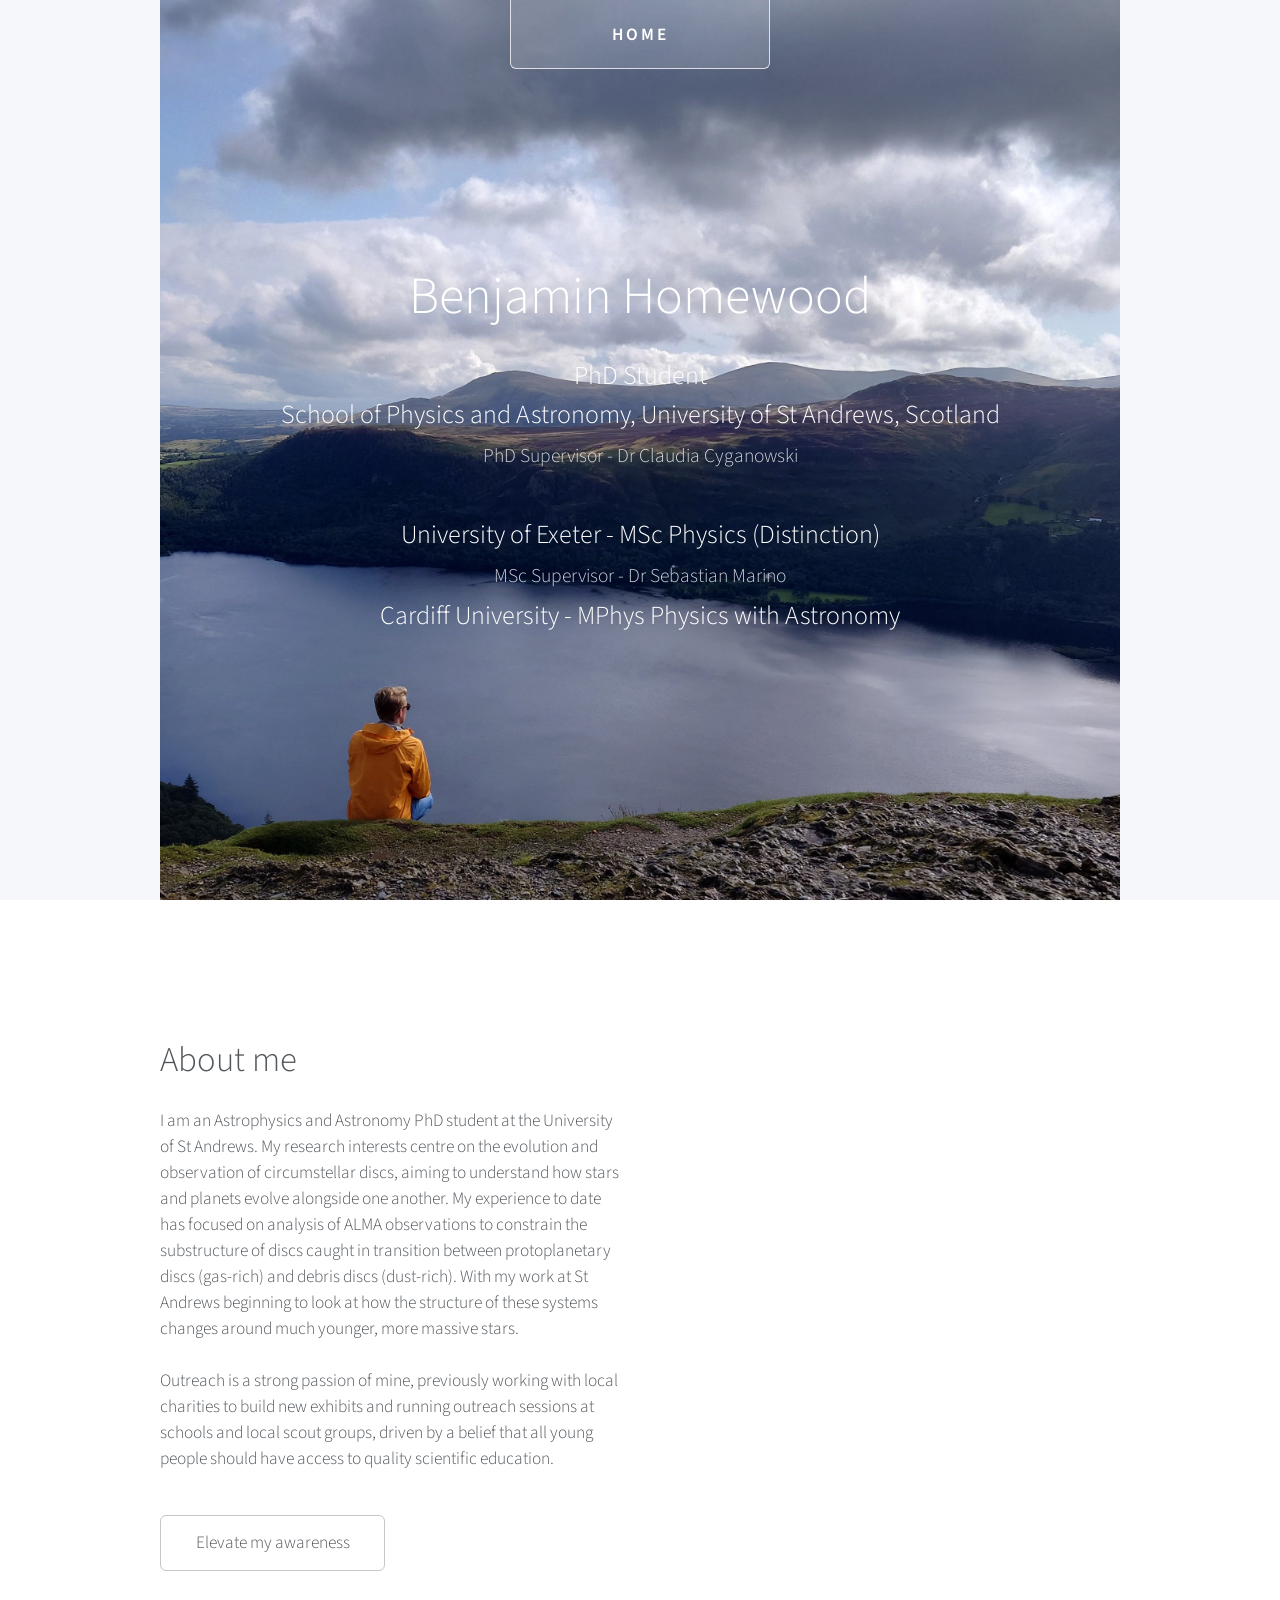
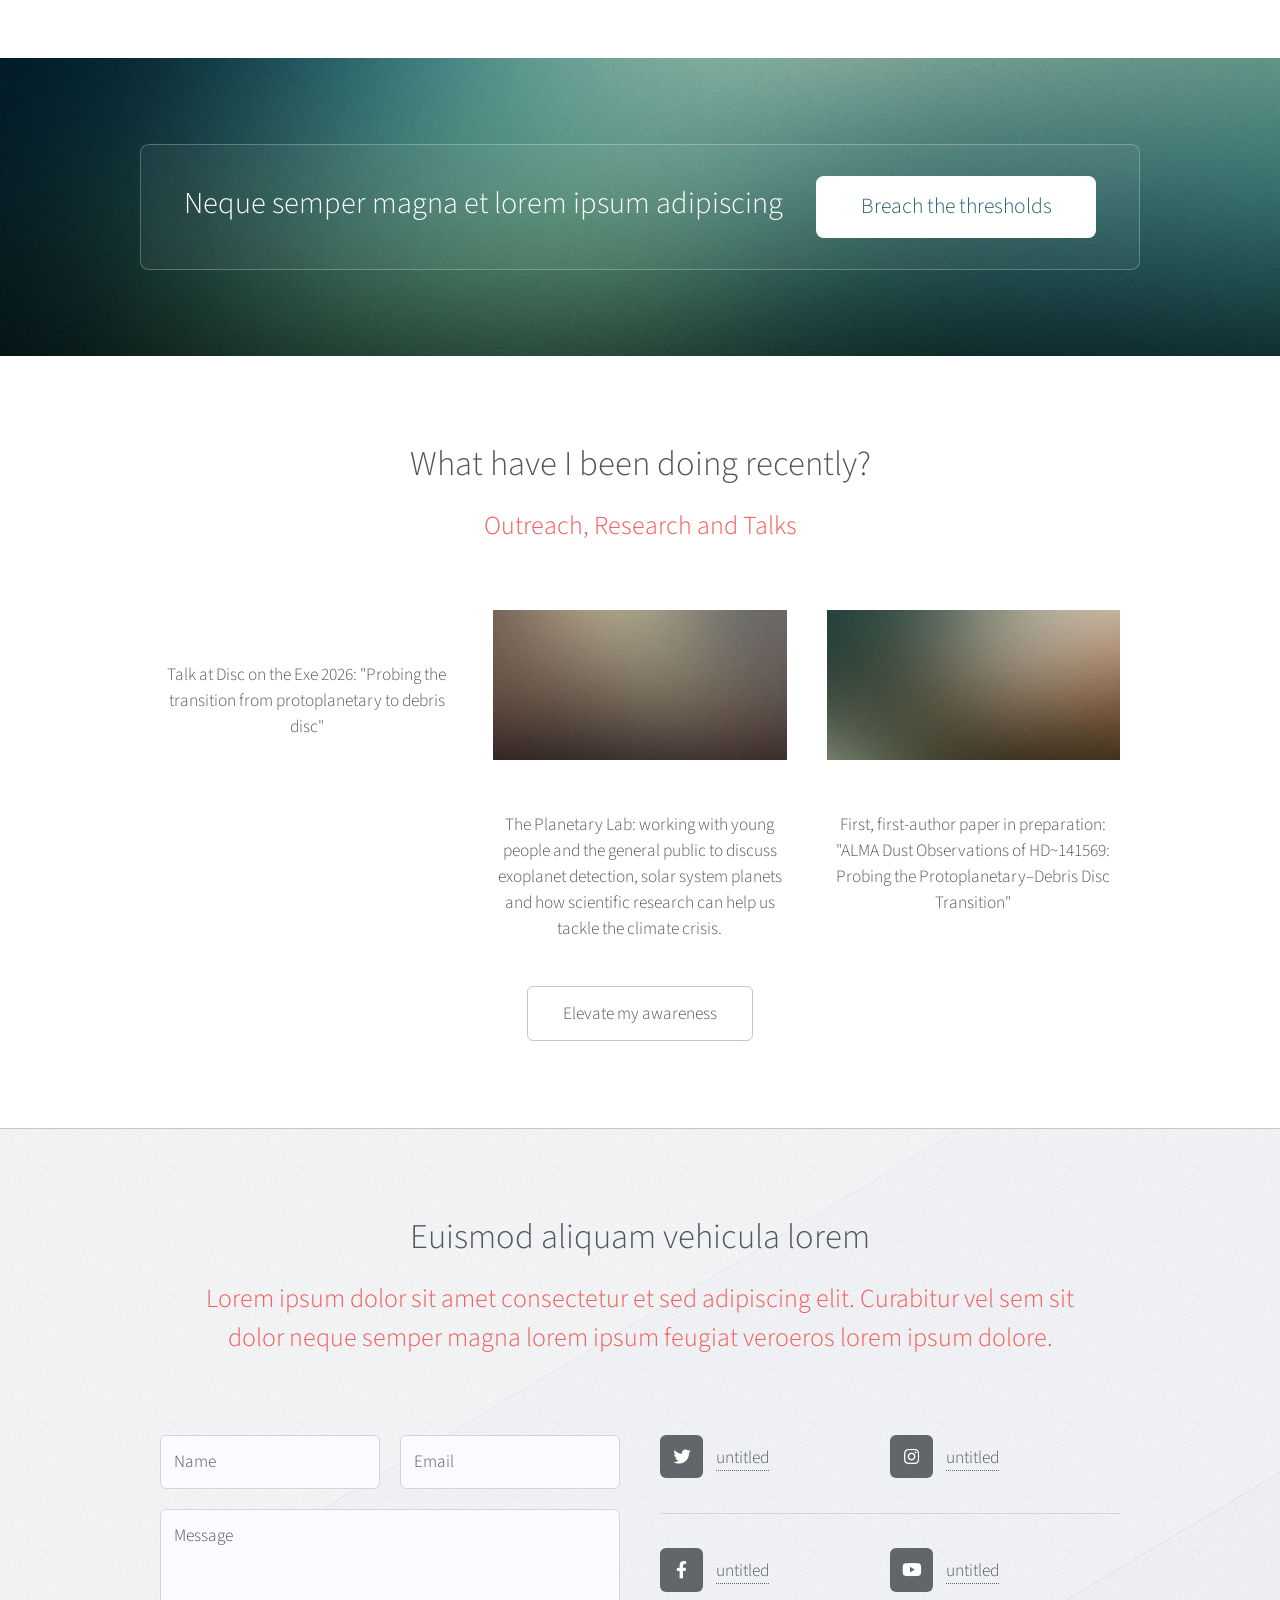
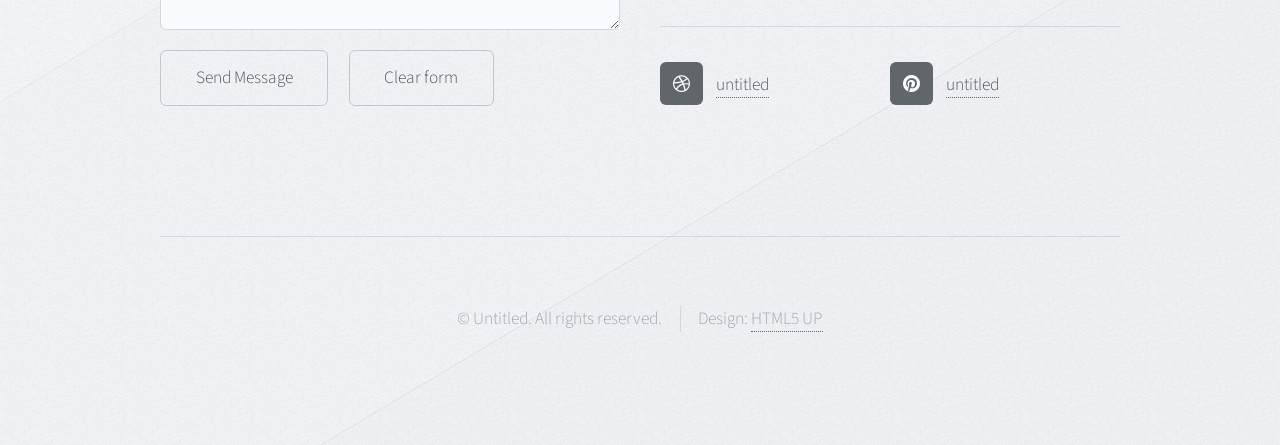
==== index.html @ 50236d3e "Update index.html" ====
<!DOCTYPE HTML>
<!--
	Telephasic by HTML5 UP
	html5up.net | @ajlkn
	Free for personal and commercial use under the CCA 3.0 license (html5up.net/license)
-->
<html>
	<head>
		<title>Benjamin Homewood</title>
		<meta charset="utf-8" />
		<meta name="viewport" content="width=device-width, initial-scale=1, user-scalable=no" />
		<link rel="stylesheet" href="assets/css/main.css" />
	</head>
	<body class="homepage is-preload">
		<div id="page-wrapper">

			<!-- Header -->
				<div id="header-wrapper">
					<div id="header" class="container">

						<!-- Logo -->
							<h1 id="logo"><a href="index.html">Home</a></h1>

							<!-- Nav -->
							<nav id="nav">
							    <ul>
							        <li>
							            <a href="#">Software</a>
							            <ul>
							                <li><a href="#">FRANKenstein Residual Maps</a></li>
							            </ul>
							        </li>
							
							        <li><a href="left-sidebar.html">Research</a></li>
							
							        <li class="break">
							            <a href="right-sidebar.html">Career &amp; Education</a>
							        </li>
							
							        <li><a href="no-sidebar.html">Contact</a></li>
							    </ul>
							</nav>

					</div>

					<!-- Hero -->
						<section id="hero" class="container">
						    <header>
						        <h2>Benjamin Homewood</h2>
						    </header>
						    <p>
						        PhD Student
						        <br />
						        School of Physics and Astronomy, University of St Andrews, Scotland
						        <br />
						        <span class="supervisor">PhD Supervisor - Dr Claudia Cyganowski</span>
						    </p>
						    <p>
						        University of Exeter - MSc Physics (Distinction)
						        <br />
						        <span class="supervisor">MSc Supervisor - Dr Sebastian Marino</span>
						        <br />
						        Cardiff University - MPhys Physics with Astronomy
						    </p>
						</section>

				</div>

			<!-- Features 1 -->
				<div class="wrapper">
					<div class="container">
						<div class="row">
							<section class="col-6 col-12-feature">
								<div class="image-wrapper first">
									<a href="#" class="image featured first"><img src="images/grad_me.jpg" alt="" /></a>
								</div>
								<header>
									<h2>About me</h2>
								</header>
								<p>I am an Astrophysics and Astronomy PhD student at the University of St Andrews. My research interests centre on the evolution 
									and observation of circumstellar discs, aiming to understand how stars and planets evolve alongside one another.
									My experience to date has focused on analysis of ALMA observations to constrain the substructure of discs caught in transition
									between protoplanetary discs (gas-rich) and debris discs (dust-rich). With my work at St Andrews beginning to look at how the 
									structure of these systems changes around much younger, more massive stars.
								</p>
								<p>Outreach is a strong passion of mine, previously working with local charities to build new exhibits and running outreach sessions 
									at schools and local scout groups, driven by a belief that all young people should have access to quality scientific education.
								</p>
								<ul class="actions">
									<li><a href="#" class="button">Elevate my awareness</a></li>
								</ul>
							</section>
						</div>
					</div>
				</div>

			<!-- Promo -->
				<div id="promo-wrapper">
					<section id="promo">
						<h2>Neque semper magna et lorem ipsum adipiscing</h2>
						<a href="#" class="button">Breach the thresholds</a>
					</section>
				</div>

			<!-- Features 2 -->
				<div class="wrapper">
					<section class="container">
						<header class="major">
							<h2> What have I been doing recently?</h2>
							<p>Outreach, Research and Talks</p>
						</header>
						<div class="row features">
							<section class="col-4 col-12-narrower feature">
								<div class="image-wrapper first">
									<a href="#" class="image featured"><img src="images/.jpg" alt="" /></a>
								</div>
								<p>Talk at Disc on the Exe 2026: "Probing the transition from protoplanetary to debris disc"</p>
							</section>
							<section class="col-4 col-12-narrower feature">
								<div class="image-wrapper">
									<a href="#" class="image featured"><img src="images/pic04.jpg" alt="" /></a>
								</div>
								<p> The Planetary Lab: working with young people and the general public to discuss exoplanet detection, 
									solar system planets and how scientific research can help us tackle the climate crisis.</p>
							</section>
							<section class="col-4 col-12-narrower feature">
								<div class="image-wrapper">
									<a href="#" class="image featured"><img src="images/pic05.jpg" alt="" /></a>
								</div>
								<p>First, first-author paper in preparation: "ALMA Dust Observations of HD~141569: Probing the Protoplanetary–Debris Disc Transition"</p>
							</section>
						</div>
						<ul class="actions major">
							<li><a href="#" class="button">Elevate my awareness</a></li>
						</ul>
					</section>
				</div>

			<!-- Footer -->
				<div id="footer-wrapper">
					<div id="footer" class="container">
						<header class="major">
							<h2>Euismod aliquam vehicula lorem</h2>
							<p>Lorem ipsum dolor sit amet consectetur et sed adipiscing elit. Curabitur vel sem sit<br />
							dolor neque semper magna lorem ipsum feugiat veroeros lorem ipsum dolore.</p>
						</header>
						<div class="row">
							<section class="col-6 col-12-narrower">
								<form method="post" action="#">
									<div class="row gtr-50">
										<div class="col-6 col-12-mobile">
											<input name="name" placeholder="Name" type="text" />
										</div>
										<div class="col-6 col-12-mobile">
											<input name="email" placeholder="Email" type="text" />
										</div>
										<div class="col-12">
											<textarea name="message" placeholder="Message"></textarea>
										</div>
										<div class="col-12">
											<ul class="actions">
												<li><input type="submit" value="Send Message" /></li>
												<li><input type="reset" value="Clear form" /></li>
											</ul>
										</div>
									</div>
								</form>
							</section>
							<section class="col-6 col-12-narrower">
								<div class="row gtr-0">
									<ul class="divided icons col-6 col-12-mobile">
										<li class="icon brands fa-twitter"><a href="#"><span class="extra">twitter.com/</span>untitled</a></li>
										<li class="icon brands fa-facebook-f"><a href="#"><span class="extra">facebook.com/</span>untitled</a></li>
										<li class="icon brands fa-dribbble"><a href="#"><span class="extra">dribbble.com/</span>untitled</a></li>
									</ul>
									<ul class="divided icons col-6 col-12-mobile">
										<li class="icon brands fa-instagram"><a href="#"><span class="extra">instagram.com/</span>untitled</a></li>
										<li class="icon brands fa-youtube"><a href="#"><span class="extra">youtube.com/</span>untitled</a></li>
										<li class="icon brands fa-pinterest"><a href="#"><span class="extra">pinterest.com/</span>untitled</a></li>
									</ul>
								</div>
							</section>
						</div>
					</div>
					<div id="copyright" class="container">
						<ul class="menu">
							<li>&copy; Untitled. All rights reserved.</li><li>Design: <a href="http://html5up.net">HTML5 UP</a></li>
						</ul>
					</div>
				</div>

		</div>

		<!-- Scripts -->
			<script src="assets/js/jquery.min.js"></script>
			<script src="assets/js/jquery.dropotron.min.js"></script>
			<script src="assets/js/browser.min.js"></script>
			<script src="assets/js/breakpoints.min.js"></script>
			<script src="assets/js/util.js"></script>
			<script src="assets/js/main.js"></script>

	</body>

</html>
---- assets/css/main.css ----
@import url("fontawesome-all.min.css");
@import url("https://fonts.googleapis.com/css?family=Source+Sans+Pro:300,300italic,400,400italic,600");

.supervisor {
    font-size: 0.75em;
    opacity: 0.8;
}

/*
	Telephasic by HTML5 UP
	html5up.net | @ajlkn
	Free for personal and commercial use under the CCA 3.0 license (html5up.net/license)
*/

html, body, div, span, applet, object,
iframe, h1, h2, h3, h4, h5, h6, p, blockquote,
pre, a, abbr, acronym, address, big, cite,
code, del, dfn, em, img, ins, kbd, q, s, samp,
small, strike, strong, sub, sup, tt, var, b,
u, i, center, dl, dt, dd, ol, ul, li, fieldset,
form, label, legend, table, caption, tbody,
tfoot, thead, tr, th, td, article, aside,
canvas, details, embed, figure, figcaption,
footer, header, hgroup, menu, nav, output, ruby,
section, summary, time, mark, audio, video {
	margin: 0;
	padding: 0;
	border: 0;
	font-size: 100%;
	font: inherit;
	vertical-align: baseline;}

article, aside, details, figcaption, figure,
footer, header, hgroup, menu, nav, section {
	display: block;}

body {
	line-height: 1;
}

ol, ul {
	list-style: none;
}

blockquote, q {
	quotes: none;
}

	blockquote:before, blockquote:after, q:before, q:after {
		content: '';
		content: none;
	}

table {
	border-collapse: collapse;
	border-spacing: 0;
}

body {
	-webkit-text-size-adjust: none;
}

mark {
	background-color: transparent;
	color: inherit;
}

input::-moz-focus-inner {
	border: 0;
	padding: 0;
}

input, select, textarea {
	-moz-appearance: none;
	-webkit-appearance: none;
	-ms-appearance: none;
	appearance: none;
}

/* Basic */

	@-ms-viewport {
		width: device-width;
	}

	html {
		box-sizing: border-box;
	}

	*, *:before, *:after {
		box-sizing: inherit;
	}

	body {
		background: #f5f7fa;
		font-family: 'Source Sans Pro', sans-serif;
		font-weight: 300;
		color: #52575c;
		line-height: 1.75em;
		font-size: 14pt;
	}

		body.is-preload *, body.is-preload *:before, body.is-preload *:after {
			-moz-animation: none !important;
			-webkit-animation: none !important;
			-ms-animation: none !important;
			animation: none !important;
			-moz-transition: none !important;
			-webkit-transition: none !important;
			-ms-transition: none !important;
			transition: none !important;
		}

	input, textarea, select {
		font-family: 'Source Sans Pro', sans-serif;
		font-weight: 300;
		color: #52575c;
		line-height: 1.75em;
		font-size: 15pt;
	}

	h1, h2, h3, h4, h5, h6 {
		font-weight: 300;
		color: #52575c;
	}

	h1 a, h2 a, h3 a, h4 a, h5 a, h6 a {
		color: inherit;
		text-decoration: none;
	}

	h2 {
		font-size: 2em;
		line-height: 1.25em;
	}

	h3 {
		font-size: 1.5em;
		line-height: 1.5em;
	}

	a {
		-moz-transition: color 0.25s ease-in-out, border-color 0.25s ease-in-out, background-color 0.25s ease-in-out;
		-webkit-transition: color 0.25s ease-in-out, border-color 0.25s ease-in-out, background-color 0.25s ease-in-out;
		-ms-transition: color 0.25s ease-in-out, border-color 0.25s ease-in-out, background-color 0.25s ease-in-out;
		transition: color 0.25s ease-in-out, border-color 0.25s ease-in-out, background-color 0.25s ease-in-out;
		color: inherit;
		text-decoration: none;
		border-bottom: dotted 1px #62676c;
	}

		a:hover {
			color: #f35858;
			border-bottom-color: rgba(255, 255, 255, 0);
		}

	strong, b {
		font-weight: 400;
		color: #42474c;
	}

	em, i {
		font-style: italic;
	}

	sub {
		position: relative;
		top: 0.5em;
		font-size: 0.8em;
	}

	sup {
		position: relative;
		top: -0.5em;
		font-size: 0.8em;
	}

	hr {
		border: 0;
		border-top: solid 1px #c2c7cc;
	}

	blockquote {
		border-left: solid 0.5em #c2c7cc;
		padding: 1em 0 1em 2em;
		font-style: italic;
	}

	p, ul, ol, dl, table {
		margin-bottom: 1.5em;
	}

	br.clear {
		clear: both;
	}

	.features {
		margin-bottom: 1.5em;
	}

	.feature {
		text-align: center;
	}

/* Sections/Article */

	section, article {
		margin-bottom: 3em;
	}

	section > :last-child,
	article > :last-child,
	section:last-child,
	article:last-child {
		margin-bottom: 0;
	}

	.row > section, .row > article {
		margin-bottom: 0;
	}

	header {
		margin-bottom: 1.5em;
		z-index: 2; /* menu stays above the hero image */
	}

		header > p {
			display: block;
			color: #f35858;
			padding: 0.75em 0 1em 0;
			font-size: 1.5em;
			line-height: 1.5em;
			z-index: 2; /* menu stays above the hero image */
		}

		header.major {
			text-align: center;
			z-index: 2; /* menu stays above the hero image */
		}

/* Container */

	.container {
		margin: 0 auto;
		max-width: 100%;
		width: 1200px;
	}

		@media screen and (max-width: 1280px) {

			.container {
				width: 960px;
			}

		}

		@media screen and (max-width: 1080px) {

			.container {
				width: 100%;
			}

		}

		@media screen and (max-width: 820px) {

			.container {
				width: 100%;
			}

		}

		@media screen and (max-width: 736px) {

			.container {
				width: 100%;
			}

		}

		@media screen and (max-width: 480px) {

			.container {
				width: 100%;
			}

		}

/* Row */

	.row {
		display: flex;
		flex-wrap: wrap;
		box-sizing: border-box;
		align-items: stretch;
	}

		.row > * {
			box-sizing: border-box;
		}

		.row.gtr-uniform > * > :last-child {
			margin-bottom: 0;
		}

		.row.aln-left {
			justify-content: flex-start;
		}

		.row.aln-center {
			justify-content: center;
		}

		.row.aln-right {
			justify-content: flex-end;
		}

		.row.aln-top {
			align-items: flex-start;
		}

		.row.aln-middle {
			align-items: center;
		}

		.row.aln-bottom {
			align-items: flex-end;
		}

		.row > .imp {
			order: -1;
		}

		.row > .col-1 {
			width: 8.33333%;
		}

		.row > .off-1 {
			margin-left: 8.33333%;
		}

		.row > .col-2 {
			width: 16.66667%;
		}

		.row > .off-2 {
			margin-left: 16.66667%;
		}

		.row > .col-3 {
			width: 25%;
		}

		.row > .off-3 {
			margin-left: 25%;
		}

		.row > .col-4 {
			width: 33.33333%;
		}

		.row > .off-4 {
			margin-left: 33.33333%;
		}

		.row > .col-5 {
			width: 41.66667%;
		}

		.row > .off-5 {
			margin-left: 41.66667%;
		}

		.row > .col-6 {
			width: 50%;
		}

		.row > .off-6 {
			margin-left: 50%;
		}

		.row > .col-7 {
			width: 58.33333%;
		}

		.row > .off-7 {
			margin-left: 58.33333%;
		}

		.row > .col-8 {
			width: 66.66667%;
		}

		.row > .off-8 {
			margin-left: 66.66667%;
		}

		.row > .col-9 {
			width: 75%;
		}

		.row > .off-9 {
			margin-left: 75%;
		}

		.row > .col-10 {
			width: 83.33333%;
		}

		.row > .off-10 {
			margin-left: 83.33333%;
		}

		.row > .col-11 {
			width: 91.66667%;
		}

		.row > .off-11 {
			margin-left: 91.66667%;
		}

		.row > .col-12 {
			width: 100%;
		}

		.row > .off-12 {
			margin-left: 100%;
		}

		.row.gtr-0 {
			margin-top: 0px;
			margin-left: 0px;
		}

			.row.gtr-0 > * {
				padding: 0px 0 0 0px;
			}

			.row.gtr-0.gtr-uniform {
				margin-top: 0px;
			}

				.row.gtr-0.gtr-uniform > * {
					padding-top: 0px;
				}

		.row.gtr-25 {
			margin-top: -12.5px;
			margin-left: -12.5px;
		}

			.row.gtr-25 > * {
				padding: 12.5px 0 0 12.5px;
			}

			.row.gtr-25.gtr-uniform {
				margin-top: -12.5px;
			}

				.row.gtr-25.gtr-uniform > * {
					padding-top: 12.5px;
				}

		.row.gtr-50 {
			margin-top: -25px;
			margin-left: -25px;
		}

			.row.gtr-50 > * {
				padding: 25px 0 0 25px;
			}

			.row.gtr-50.gtr-uniform {
				margin-top: -25px;
			}

				.row.gtr-50.gtr-uniform > * {
					padding-top: 25px;
				}

		.row {
			margin-top: -50px;
			margin-left: -50px;
		}

			.row > * {
				padding: 50px 0 0 50px;
			}

			.row.gtr-uniform {
				margin-top: -50px;
			}

				.row.gtr-uniform > * {
					padding-top: 50px;
				}

		.row.gtr-150 {
			margin-top: -75px;
			margin-left: -75px;
		}

			.row.gtr-150 > * {
				padding: 75px 0 0 75px;
			}

			.row.gtr-150.gtr-uniform {
				margin-top: -75px;
			}

				.row.gtr-150.gtr-uniform > * {
					padding-top: 75px;
				}

		.row.gtr-200 {
			margin-top: -100px;
			margin-left: -100px;
		}

			.row.gtr-200 > * {
				padding: 100px 0 0 100px;
			}

			.row.gtr-200.gtr-uniform {
				margin-top: -100px;
			}

				.row.gtr-200.gtr-uniform > * {
					padding-top: 100px;
				}

		@media screen and (max-width: 1280px) {

			.row {
				display: flex;
				flex-wrap: wrap;
				box-sizing: border-box;
				align-items: stretch;
			}

				.row > * {
					box-sizing: border-box;
				}

				.row.gtr-uniform > * > :last-child {
					margin-bottom: 0;
				}

				.row.aln-left {
					justify-content: flex-start;
				}

				.row.aln-center {
					justify-content: center;
				}

				.row.aln-right {
					justify-content: flex-end;
				}

				.row.aln-top {
					align-items: flex-start;
				}

				.row.aln-middle {
					align-items: center;
				}

				.row.aln-bottom {
					align-items: flex-end;
				}

				.row > .imp-normal {
					order: -1;
				}

				.row > .col-1-normal {
					width: 8.33333%;
				}

				.row > .off-1-normal {
					margin-left: 8.33333%;
				}

				.row > .col-2-normal {
					width: 16.66667%;
				}

				.row > .off-2-normal {
					margin-left: 16.66667%;
				}

				.row > .col-3-normal {
					width: 25%;
				}

				.row > .off-3-normal {
					margin-left: 25%;
				}

				.row > .col-4-normal {
					width: 33.33333%;
				}

				.row > .off-4-normal {
					margin-left: 33.33333%;
				}

				.row > .col-5-normal {
					width: 41.66667%;
				}

				.row > .off-5-normal {
					margin-left: 41.66667%;
				}

				.row > .col-6-normal {
					width: 50%;
				}

				.row > .off-6-normal {
					margin-left: 50%;
				}

				.row > .col-7-normal {
					width: 58.33333%;
				}

				.row > .off-7-normal {
					margin-left: 58.33333%;
				}

				.row > .col-8-normal {
					width: 66.66667%;
				}

				.row > .off-8-normal {
					margin-left: 66.66667%;
				}

				.row > .col-9-normal {
					width: 75%;
				}

				.row > .off-9-normal {
					margin-left: 75%;
				}

				.row > .col-10-normal {
					width: 83.33333%;
				}

				.row > .off-10-normal {
					margin-left: 83.33333%;
				}

				.row > .col-11-normal {
					width: 91.66667%;
				}

				.row > .off-11-normal {
					margin-left: 91.66667%;
				}

				.row > .col-12-normal {
					width: 100%;
				}

				.row > .off-12-normal {
					margin-left: 100%;
				}

				.row.gtr-0 {
					margin-top: 0px;
					margin-left: 0px;
				}

					.row.gtr-0 > * {
						padding: 0px 0 0 0px;
					}

					.row.gtr-0.gtr-uniform {
						margin-top: 0px;
					}

						.row.gtr-0.gtr-uniform > * {
							padding-top: 0px;
						}

				.row.gtr-25 {
					margin-top: -10px;
					margin-left: -10px;
				}

					.row.gtr-25 > * {
						padding: 10px 0 0 10px;
					}

					.row.gtr-25.gtr-uniform {
						margin-top: -10px;
					}

						.row.gtr-25.gtr-uniform > * {
							padding-top: 10px;
						}

				.row.gtr-50 {
					margin-top: -20px;
					margin-left: -20px;
				}

					.row.gtr-50 > * {
						padding: 20px 0 0 20px;
					}

					.row.gtr-50.gtr-uniform {
						margin-top: -20px;
					}

						.row.gtr-50.gtr-uniform > * {
							padding-top: 20px;
						}

				.row {
					margin-top: -40px;
					margin-left: -40px;
				}

					.row > * {
						padding: 40px 0 0 40px;
					}

					.row.gtr-uniform {
						margin-top: -40px;
					}

						.row.gtr-uniform > * {
							padding-top: 40px;
						}

				.row.gtr-150 {
					margin-top: -60px;
					margin-left: -60px;
				}

					.row.gtr-150 > * {
						padding: 60px 0 0 60px;
					}

					.row.gtr-150.gtr-uniform {
						margin-top: -60px;
					}

						.row.gtr-150.gtr-uniform > * {
							padding-top: 60px;
						}

				.row.gtr-200 {
					margin-top: -80px;
					margin-left: -80px;
				}

					.row.gtr-200 > * {
						padding: 80px 0 0 80px;
					}

					.row.gtr-200.gtr-uniform {
						margin-top: -80px;
					}

						.row.gtr-200.gtr-uniform > * {
							padding-top: 80px;
						}

		}

		@media screen and (max-width: 1080px) {

			.row {
				display: flex;
				flex-wrap: wrap;
				box-sizing: border-box;
				align-items: stretch;
			}

				.row > * {
					box-sizing: border-box;
				}

				.row.gtr-uniform > * > :last-child {
					margin-bottom: 0;
				}

				.row.aln-left {
					justify-content: flex-start;
				}

				.row.aln-center {
					justify-content: center;
				}

				.row.aln-right {
					justify-content: flex-end;
				}

				.row.aln-top {
					align-items: flex-start;
				}

				.row.aln-middle {
					align-items: center;
				}

				.row.aln-bottom {
					align-items: flex-end;
				}

				.row > .imp-narrow {
					order: -1;
				}

				.row > .col-1-narrow {
					width: 8.33333%;
				}

				.row > .off-1-narrow {
					margin-left: 8.33333%;
				}

				.row > .col-2-narrow {
					width: 16.66667%;
				}

				.row > .off-2-narrow {
					margin-left: 16.66667%;
				}

				.row > .col-3-narrow {
					width: 25%;
				}

				.row > .off-3-narrow {
					margin-left: 25%;
				}

				.row > .col-4-narrow {
					width: 33.33333%;
				}

				.row > .off-4-narrow {
					margin-left: 33.33333%;
				}

				.row > .col-5-narrow {
					width: 41.66667%;
				}

				.row > .off-5-narrow {
					margin-left: 41.66667%;
				}

				.row > .col-6-narrow {
					width: 50%;
				}

				.row > .off-6-narrow {
					margin-left: 50%;
				}

				.row > .col-7-narrow {
					width: 58.33333%;
				}

				.row > .off-7-narrow {
					margin-left: 58.33333%;
				}

				.row > .col-8-narrow {
					width: 66.66667%;
				}

				.row > .off-8-narrow {
					margin-left: 66.66667%;
				}

				.row > .col-9-narrow {
					width: 75%;
				}

				.row > .off-9-narrow {
					margin-left: 75%;
				}

				.row > .col-10-narrow {
					width: 83.33333%;
				}

				.row > .off-10-narrow {
					margin-left: 83.33333%;
				}

				.row > .col-11-narrow {
					width: 91.66667%;
				}

				.row > .off-11-narrow {
					margin-left: 91.66667%;
				}

				.row > .col-12-narrow {
					width: 100%;
				}

				.row > .off-12-narrow {
					margin-left: 100%;
				}

				.row.gtr-0 {
					margin-top: 0px;
					margin-left: 0px;
				}

					.row.gtr-0 > * {
						padding: 0px 0 0 0px;
					}

					.row.gtr-0.gtr-uniform {
						margin-top: 0px;
					}

						.row.gtr-0.gtr-uniform > * {
							padding-top: 0px;
						}

				.row.gtr-25 {
					margin-top: -10px;
					margin-left: -10px;
				}

					.row.gtr-25 > * {
						padding: 10px 0 0 10px;
					}

					.row.gtr-25.gtr-uniform {
						margin-top: -10px;
					}

						.row.gtr-25.gtr-uniform > * {
							padding-top: 10px;
						}

				.row.gtr-50 {
					margin-top: -20px;
					margin-left: -20px;
				}

					.row.gtr-50 > * {
						padding: 20px 0 0 20px;
					}

					.row.gtr-50.gtr-uniform {
						margin-top: -20px;
					}

						.row.gtr-50.gtr-uniform > * {
							padding-top: 20px;
						}

				.row {
					margin-top: -40px;
					margin-left: -40px;
				}

					.row > * {
						padding: 40px 0 0 40px;
					}

					.row.gtr-uniform {
						margin-top: -40px;
					}

						.row.gtr-uniform > * {
							padding-top: 40px;
						}

				.row.gtr-150 {
					margin-top: -60px;
					margin-left: -60px;
				}

					.row.gtr-150 > * {
						padding: 60px 0 0 60px;
					}

					.row.gtr-150.gtr-uniform {
						margin-top: -60px;
					}

						.row.gtr-150.gtr-uniform > * {
							padding-top: 60px;
						}

				.row.gtr-200 {
					margin-top: -80px;
					margin-left: -80px;
				}

					.row.gtr-200 > * {
						padding: 80px 0 0 80px;
					}

					.row.gtr-200.gtr-uniform {
						margin-top: -80px;
					}

						.row.gtr-200.gtr-uniform > * {
							padding-top: 80px;
						}

		}

		@media screen and (max-width: 820px) {

			.row {
				display: flex;
				flex-wrap: wrap;
				box-sizing: border-box;
				align-items: stretch;
			}

				.row > * {
					box-sizing: border-box;
				}

				.row.gtr-uniform > * > :last-child {
					margin-bottom: 0;
				}

				.row.aln-left {
					justify-content: flex-start;
				}

				.row.aln-center {
					justify-content: center;
				}

				.row.aln-right {
					justify-content: flex-end;
				}

				.row.aln-top {
					align-items: flex-start;
				}

				.row.aln-middle {
					align-items: center;
				}

				.row.aln-bottom {
					align-items: flex-end;
				}

				.row > .imp-narrower {
					order: -1;
				}

				.row > .col-1-narrower {
					width: 8.33333%;
				}

				.row > .off-1-narrower {
					margin-left: 8.33333%;
				}

				.row > .col-2-narrower {
					width: 16.66667%;
				}

				.row > .off-2-narrower {
					margin-left: 16.66667%;
				}

				.row > .col-3-narrower {
					width: 25%;
				}

				.row > .off-3-narrower {
					margin-left: 25%;
				}

				.row > .col-4-narrower {
					width: 33.33333%;
				}

				.row > .off-4-narrower {
					margin-left: 33.33333%;
				}

				.row > .col-5-narrower {
					width: 41.66667%;
				}

				.row > .off-5-narrower {
					margin-left: 41.66667%;
				}

				.row > .col-6-narrower {
					width: 50%;
				}

				.row > .off-6-narrower {
					margin-left: 50%;
				}

				.row > .col-7-narrower {
					width: 58.33333%;
				}

				.row > .off-7-narrower {
					margin-left: 58.33333%;
				}

				.row > .col-8-narrower {
					width: 66.66667%;
				}

				.row > .off-8-narrower {
					margin-left: 66.66667%;
				}

				.row > .col-9-narrower {
					width: 75%;
				}

				.row > .off-9-narrower {
					margin-left: 75%;
				}

				.row > .col-10-narrower {
					width: 83.33333%;
				}

				.row > .off-10-narrower {
					margin-left: 83.33333%;
				}

				.row > .col-11-narrower {
					width: 91.66667%;
				}

				.row > .off-11-narrower {
					margin-left: 91.66667%;
				}

				.row > .col-12-narrower {
					width: 100%;
				}

				.row > .off-12-narrower {
					margin-left: 100%;
				}

				.row.gtr-0 {
					margin-top: 0px;
					margin-left: 0px;
				}

					.row.gtr-0 > * {
						padding: 0px 0 0 0px;
					}

					.row.gtr-0.gtr-uniform {
						margin-top: 0px;
					}

						.row.gtr-0.gtr-uniform > * {
							padding-top: 0px;
						}

				.row.gtr-25 {
					margin-top: -7.5px;
					margin-left: -7.5px;
				}

					.row.gtr-25 > * {
						padding: 7.5px 0 0 7.5px;
					}

					.row.gtr-25.gtr-uniform {
						margin-top: -7.5px;
					}

						.row.gtr-25.gtr-uniform > * {
							padding-top: 7.5px;
						}

				.row.gtr-50 {
					margin-top: -15px;
					margin-left: -15px;
				}

					.row.gtr-50 > * {
						padding: 15px 0 0 15px;
					}

					.row.gtr-50.gtr-uniform {
						margin-top: -15px;
					}

						.row.gtr-50.gtr-uniform > * {
							padding-top: 15px;
						}

				.row {
					margin-top: -30px;
					margin-left: -30px;
				}

					.row > * {
						padding: 30px 0 0 30px;
					}

					.row.gtr-uniform {
						margin-top: -30px;
					}

						.row.gtr-uniform > * {
							padding-top: 30px;
						}

				.row.gtr-150 {
					margin-top: -45px;
					margin-left: -45px;
				}

					.row.gtr-150 > * {
						padding: 45px 0 0 45px;
					}

					.row.gtr-150.gtr-uniform {
						margin-top: -45px;
					}

						.row.gtr-150.gtr-uniform > * {
							padding-top: 45px;
						}

				.row.gtr-200 {
					margin-top: -60px;
					margin-left: -60px;
				}

					.row.gtr-200 > * {
						padding: 60px 0 0 60px;
					}

					.row.gtr-200.gtr-uniform {
						margin-top: -60px;
					}

						.row.gtr-200.gtr-uniform > * {
							padding-top: 60px;
						}

		}

		@media screen and (max-width: 736px) {

			.row {
				display: flex;
				flex-wrap: wrap;
				box-sizing: border-box;
				align-items: stretch;
			}

				.row > * {
					box-sizing: border-box;
				}

				.row.gtr-uniform > * > :last-child {
					margin-bottom: 0;
				}

				.row.aln-left {
					justify-content: flex-start;
				}

				.row.aln-center {
					justify-content: center;
				}

				.row.aln-right {
					justify-content: flex-end;
				}

				.row.aln-top {
					align-items: flex-start;
				}

				.row.aln-middle {
					align-items: center;
				}

				.row.aln-bottom {
					align-items: flex-end;
				}

				.row > .imp-mobile {
					order: -1;
				}

				.row > .col-1-mobile {
					width: 8.33333%;
				}

				.row > .off-1-mobile {
					margin-left: 8.33333%;
				}

				.row > .col-2-mobile {
					width: 16.66667%;
				}

				.row > .off-2-mobile {
					margin-left: 16.66667%;
				}

				.row > .col-3-mobile {
					width: 25%;
				}

				.row > .off-3-mobile {
					margin-left: 25%;
				}

				.row > .col-4-mobile {
					width: 33.33333%;
				}

				.row > .off-4-mobile {
					margin-left: 33.33333%;
				}

				.row > .col-5-mobile {
					width: 41.66667%;
				}

				.row > .off-5-mobile {
					margin-left: 41.66667%;
				}

				.row > .col-6-mobile {
					width: 50%;
				}

				.row > .off-6-mobile {
					margin-left: 50%;
				}

				.row > .col-7-mobile {
					width: 58.33333%;
				}

				.row > .off-7-mobile {
					margin-left: 58.33333%;
				}

				.row > .col-8-mobile {
					width: 66.66667%;
				}

				.row > .off-8-mobile {
					margin-left: 66.66667%;
				}

				.row > .col-9-mobile {
					width: 75%;
				}

				.row > .off-9-mobile {
					margin-left: 75%;
				}

				.row > .col-10-mobile {
					width: 83.33333%;
				}

				.row > .off-10-mobile {
					margin-left: 83.33333%;
				}

				.row > .col-11-mobile {
					width: 91.66667%;
				}

				.row > .off-11-mobile {
					margin-left: 91.66667%;
				}

				.row > .col-12-mobile {
					width: 100%;
				}

				.row > .off-12-mobile {
					margin-left: 100%;
				}

				.row.gtr-0 {
					margin-top: 0px;
					margin-left: 0px;
				}

					.row.gtr-0 > * {
						padding: 0px 0 0 0px;
					}

					.row.gtr-0.gtr-uniform {
						margin-top: 0px;
					}

						.row.gtr-0.gtr-uniform > * {
							padding-top: 0px;
						}

				.row.gtr-25 {
					margin-top: -5px;
					margin-left: -5px;
				}

					.row.gtr-25 > * {
						padding: 5px 0 0 5px;
					}

					.row.gtr-25.gtr-uniform {
						margin-top: -5px;
					}

						.row.gtr-25.gtr-uniform > * {
							padding-top: 5px;
						}

				.row.gtr-50 {
					margin-top: -10px;
					margin-left: -10px;
				}

					.row.gtr-50 > * {
						padding: 10px 0 0 10px;
					}

					.row.gtr-50.gtr-uniform {
						margin-top: -10px;
					}

						.row.gtr-50.gtr-uniform > * {
							padding-top: 10px;
						}

				.row {
					margin-top: -20px;
					margin-left: -20px;
				}

					.row > * {
						padding: 20px 0 0 20px;
					}

					.row.gtr-uniform {
						margin-top: -20px;
					}

						.row.gtr-uniform > * {
							padding-top: 20px;
						}

				.row.gtr-150 {
					margin-top: -30px;
					margin-left: -30px;
				}

					.row.gtr-150 > * {
						padding: 30px 0 0 30px;
					}

					.row.gtr-150.gtr-uniform {
						margin-top: -30px;
					}

						.row.gtr-150.gtr-uniform > * {
							padding-top: 30px;
						}

				.row.gtr-200 {
					margin-top: -40px;
					margin-left: -40px;
				}

					.row.gtr-200 > * {
						padding: 40px 0 0 40px;
					}

					.row.gtr-200.gtr-uniform {
						margin-top: -40px;
					}

						.row.gtr-200.gtr-uniform > * {
							padding-top: 40px;
						}

		}

		@media screen and (max-width: 480px) {

			.row {
				display: flex;
				flex-wrap: wrap;
				box-sizing: border-box;
				align-items: stretch;
			}

				.row > * {
					box-sizing: border-box;
				}

				.row.gtr-uniform > * > :last-child {
					margin-bottom: 0;
				}

				.row.aln-left {
					justify-content: flex-start;
				}

				.row.aln-center {
					justify-content: center;
				}

				.row.aln-right {
					justify-content: flex-end;
				}

				.row.aln-top {
					align-items: flex-start;
				}

				.row.aln-middle {
					align-items: center;
				}

				.row.aln-bottom {
					align-items: flex-end;
				}

				.row > .imp-mobilep {
					order: -1;
				}

				.row > .col-1-mobilep {
					width: 8.33333%;
				}

				.row > .off-1-mobilep {
					margin-left: 8.33333%;
				}

				.row > .col-2-mobilep {
					width: 16.66667%;
				}

				.row > .off-2-mobilep {
					margin-left: 16.66667%;
				}

				.row > .col-3-mobilep {
					width: 25%;
				}

				.row > .off-3-mobilep {
					margin-left: 25%;
				}

				.row > .col-4-mobilep {
					width: 33.33333%;
				}

				.row > .off-4-mobilep {
					margin-left: 33.33333%;
				}

				.row > .col-5-mobilep {
					width: 41.66667%;
				}

				.row > .off-5-mobilep {
					margin-left: 41.66667%;
				}

				.row > .col-6-mobilep {
					width: 50%;
				}

				.row > .off-6-mobilep {
					margin-left: 50%;
				}

				.row > .col-7-mobilep {
					width: 58.33333%;
				}

				.row > .off-7-mobilep {
					margin-left: 58.33333%;
				}

				.row > .col-8-mobilep {
					width: 66.66667%;
				}

				.row > .off-8-mobilep {
					margin-left: 66.66667%;
				}

				.row > .col-9-mobilep {
					width: 75%;
				}

				.row > .off-9-mobilep {
					margin-left: 75%;
				}

				.row > .col-10-mobilep {
					width: 83.33333%;
				}

				.row > .off-10-mobilep {
					margin-left: 83.33333%;
				}

				.row > .col-11-mobilep {
					width: 91.66667%;
				}

				.row > .off-11-mobilep {
					margin-left: 91.66667%;
				}

				.row > .col-12-mobilep {
					width: 100%;
				}

				.row > .off-12-mobilep {
					margin-left: 100%;
				}

				.row.gtr-0 {
					margin-top: 0px;
					margin-left: 0px;
				}

					.row.gtr-0 > * {
						padding: 0px 0 0 0px;
					}

					.row.gtr-0.gtr-uniform {
						margin-top: 0px;
					}

						.row.gtr-0.gtr-uniform > * {
							padding-top: 0px;
						}

				.row.gtr-25 {
					margin-top: -5px;
					margin-left: -5px;
				}

					.row.gtr-25 > * {
						padding: 5px 0 0 5px;
					}

					.row.gtr-25.gtr-uniform {
						margin-top: -5px;
					}

						.row.gtr-25.gtr-uniform > * {
							padding-top: 5px;
						}

				.row.gtr-50 {
					margin-top: -10px;
					margin-left: -10px;
				}

					.row.gtr-50 > * {
						padding: 10px 0 0 10px;
					}

					.row.gtr-50.gtr-uniform {
						margin-top: -10px;
					}

						.row.gtr-50.gtr-uniform > * {
							padding-top: 10px;
						}

				.row {
					margin-top: -20px;
					margin-left: -20px;
				}

					.row > * {
						padding: 20px 0 0 20px;
					}

					.row.gtr-uniform {
						margin-top: -20px;
					}

						.row.gtr-uniform > * {
							padding-top: 20px;
						}

				.row.gtr-150 {
					margin-top: -30px;
					margin-left: -30px;
				}

					.row.gtr-150 > * {
						padding: 30px 0 0 30px;
					}

					.row.gtr-150.gtr-uniform {
						margin-top: -30px;
					}

						.row.gtr-150.gtr-uniform > * {
							padding-top: 30px;
						}

				.row.gtr-200 {
					margin-top: -40px;
					margin-left: -40px;
				}

					.row.gtr-200 > * {
						padding: 40px 0 0 40px;
					}

					.row.gtr-200.gtr-uniform {
						margin-top: -40px;
					}

						.row.gtr-200.gtr-uniform > * {
							padding-top: 40px;
						}

		}

/* Image */

	.image {
		-moz-transition: opacity 0.25s ease-in-out;
		-webkit-transition: opacity 0.25s ease-in-out;
		-ms-transition: opacity 0.25s ease-in-out;
		transition: opacity 0.25s ease-in-out;
		display: inline-block;
		outline: 0;
		border: 0;
	}

		.image img {
			display: block;
			width: 100%;
		}

		.image.fit {
			display: block;
			width: 100%;
		}

		.image.featured {
			display: block;
			width: 100%;
			margin: 0 0 3em 0;
		}

		.image.left {
			float: left;
			margin: 0 2em 2em 0;
		}

		.image.centered {
			display: block;
			margin: 0 0 3em 0;
		}

			.image.centered img {
				margin: 0 auto;
				width: auto;
			}

	a.image:hover {
		opacity: 0.85;
	}

/* List */

	ul {
		list-style: disc;
		padding-left: 1em;
	}

		ul li {
			padding-left: 0.5em;
		}

	ol {
		list-style: decimal;
		padding-left: 1.25em;
	}

		ol li {
			padding-left: 0.25em;
		}

/* Actions */

	ul.actions {
		padding-top: 1em;
		list-style: none;
		padding-left: 0;
	}

		ul.actions.major {
			text-align: center;
		}

		ul.actions li {
			display: inline-block;
			margin-left: 1em;
			padding-left: 0;
		}

			ul.actions li:first-child {
				margin-left: 0;
			}

/* Divided */

	ul.divided {
		list-style: none;
		padding-left: 0;
	}

		ul.divided li {
			border-top: solid 1px #d2d7dc;
			padding-top: 2em;
			margin-top: 2em;
			padding-left: 0;
		}

			ul.divided li:first-child {
				padding-top: 0;
				margin-top: 0;
				border-top: 0;
			}

/* Icons */

	ul.icons {
		list-style: none;
		padding-left: 0;
	}

		ul.icons li {
			padding-left: 0;
		}

			ul.icons li:before {
				display: inline-block;
				color: #fff;
				background: #61666b;
				width: 2.5em;
				height: 2.5em;
				border-radius: 0.35em;
				text-align: center;
				line-height: 2.5em;
				margin-right: 0.75em;
			}

/* Menu */

	ul.menu {
		list-style: none;
		padding-left: 0;
	}

		ul.menu li {
			display: inline-block;
			border-left: solid 1px #d2d7dc;
			padding-left: 1em;
			margin-left: 1em;
		}

			ul.menu li:first-child {
				border-left: 0;
				padding-left: 0;
				margin-left: 0;
			}

/* Form */

	form .actions {
		padding-top: 0;
	}

	form label {
		display: block;
		font-weight: 300;
		color: #52575c;
		margin: 0 0 0.5em 0;
	}

	form input[type="text"],
	form input[type="email"],
	form input[type="password"],
	form select,
	form textarea {
		-moz-transition: background-color 0.25s ease-in-out;
		-webkit-transition: background-color 0.25s ease-in-out;
		-ms-transition: background-color 0.25s ease-in-out;
		transition: background-color 0.25s ease-in-out;
		-webkit-appearance: none;
		display: block;
		background: #f9fbfe;
		border: solid 1px #d2d7dc;
		border-radius: 0.35em;
		width: 100%;
		line-height: 1.5em;
		padding: 0.75em;
	}

		form input[type="text"]:focus,
		form input[type="email"]:focus,
		form input[type="password"]:focus,
		form select:focus,
		form textarea:focus {
			background: #fff;
		}

	form textarea {
		min-height: 7em;
	}

	form ::-webkit-input-placeholder {
		color: #555 !important;
	}

	form :-moz-placeholder {
		color: #555 !important;
	}

	form ::-moz-placeholder {
		color: #555 !important;
	}

	form :-ms-input-placeholder {
		color: #555 !important;
	}

	form ::-moz-focus-inner {
		border: 0;
	}

/* Table */

	table {
		width: 100%;
	}

		table.default {
			width: 100%;
		}

			table.default tbody tr {
				border-top: solid 1px #D2D7DC;
			}

				table.default tbody tr:nth-child(2n+1) {
					background: #f9fbfe;
				}

			table.default td {
				padding: 0.5em 1em 0.5em 1em;
			}

			table.default th {
				text-align: left;
				font-weight: 400;
				padding: 0.5em 1em 0.5em 1em;
			}

			table.default tfoot {
				border-top: solid 1px #D2D7DC;
			}

/* Button */

	input[type="button"],
	input[type="submit"],
	input[type="reset"],
	button,
	.button {
		-moz-transition: color 0.25s ease-in-out, border-color 0.25s ease-in-out, background-color 0.25s ease-in-out;
		-webkit-transition: color 0.25s ease-in-out, border-color 0.25s ease-in-out, background-color 0.25s ease-in-out;
		-ms-transition: color 0.25s ease-in-out, border-color 0.25s ease-in-out, background-color 0.25s ease-in-out;
		transition: color 0.25s ease-in-out, border-color 0.25s ease-in-out, background-color 0.25s ease-in-out;
		display: inline-block;
		color: inherit;
		background: none;
		text-decoration: none;
		border: solid 1px #c2c7cc;
		border-radius: 0.35em;
		padding: 0.8em 2em 0.8em 2em;
		cursor: pointer;
		outline: 0;
	}

		input[type="button"]:hover,
		input[type="submit"]:hover,
		input[type="reset"]:hover,
		button:hover,
		.button:hover {
			color: #f35858;
			border-color: rgba(243, 88, 88, 0.5);
		}

/* Icons */

	.icon {
		text-decoration: none;
		text-decoration: none;
	}

		.icon:before {
			-moz-osx-font-smoothing: grayscale;
			-webkit-font-smoothing: antialiased;
			display: inline-block;
			font-style: normal;
			font-variant: normal;
			text-rendering: auto;
			line-height: 1;
			text-transform: none !important;
			font-family: 'Font Awesome 5 Free';
			font-weight: 400;
		}

		.icon:before {
			line-height: inherit;
		}

		.icon > .label {
			display: none;
		}

		.icon.solid:before {
			font-weight: 900;
		}

		.icon.brands:before {
			font-family: 'Font Awesome 5 Brands';
		}

/* Wrappers */

	.wrapper {
		position: relative;
		background: #fff;
		overflow-x: hidden;
		padding: 6em 0 6em 0;
	}

	.image-wrapper {
		position: relative;
	}

		.image-wrapper .image {
			position: relative;
			z-index: 2;
		}

		.image-wrapper.first:before {
			content: '';
			display: block;
			width: 2000%;
			height: 100%;
			position: absolute;
			left: -1000%;
			top: 0;
			z-index: 1;
			box-shadow: inset 0px 0px 0px 1px #e8e8e8;
			background: #f6f8fb url("images/image-wrapper.svg");
		}

	#header-wrapper { 
		height: 100vh;               /* taller container */
		position: relative;
		background-image: url('images/Linked_in_banner.JPG') !important; /* path relative to CSS file */
    	background-size: cover;       /* makes image cover the whole area */
    	background-position: center;  /* centers the image */
    	background-repeat: no-repeat; /* prevents tiling */
    	color: white;                 /* ensures text remains readable */
    	position: relative; /* needed if using ::before overlay */
		z-index: 1;
			}

	.homepage #header-wrapper {
		padding: 0;
		background-size: 128px 128px, 100% 100%, auto;
	}

	#promo-wrapper {
		position: relative;
		background-image: url("images/overlay.png"), url("../../images/promo.jpg");
		background-size: 192px 192px, cover;
		background-position: top left, center center;
		color: #fff;
		text-align: center;
		padding: 6em 0 6em 0;
	}

	#footer-wrapper {
		-webkit-transform: translate3d(0, 0, 0);
		position: relative;
		border-top: solid 1px #c2c7cc;
		padding: 6em 0 6em 0;
		background-image: url("images/overlay.png"), url("images/footer.svg");
		background-size: 128px 128px,				100% 100%;
	}

/* Header */

	#logo {
		position: absolute;
		z-index: 1;
		top: 0;
		left: 50%;
		width: 15em;
		margin-left: -7.5em;
	}

		#logo a {
			display: block;
			width: 100%;
			height: 4em;
			line-height: 4em;
			background: rgba(255, 255, 255, 0.15);
			border: solid 1px;
			border-color: #fff;
			border-color: rgba(255, 255, 255, 0.75);
			border-top: 0;
			border-radius: 0 0 0.35em 0.35em;
			color: #fff;
			display: inline-block;
			font-weight: 600;
			letter-spacing: 3px;
			text-align: center;
			text-transform: uppercase;
		}

	#nav {
		text-align: center;
		position: absolute;
		top: 0;
		left: 0;
		width: 100%;
		height: 4em;
		line-height: 4em;
	}

		#nav > ul {
			margin: 0;
		}

			#nav > ul > li {
				display: inline-block;
				margin-left: 1em;
			}

				#nav > ul > li > ul {
					display: none;
				}

				#nav > ul > li > span, #nav > ul > li > a {
					color: #fff;
					text-decoration: none;
					outline: 0;
					border: 0;
					border: solid 1px rgba(255, 255, 255, 0);
					border-radius: 0.35em;
					padding: 0.3em 1em 0.3em 1em;
					-moz-transition: border-color 0.25s ease-in-out, background-color 0.25s ease-in-out;
					-webkit-transition: border-color 0.25s ease-in-out, background-color 0.25s ease-in-out;
					-o-transition: border-color 0.25s ease-in-out, background-color 0.25s ease-in-out;
					-ms-transition: border-color 0.25s ease-in-out, background-color 0.25s ease-in-out;
					transition: border-color 0.25s ease-in-out, background-color 0.25s ease-in-out;
				}

				#nav > ul > li.active > span, #nav > ul > li.active > a {
					border-color: rgba(255, 255, 255, 0.75);
					background-color: rgba(255, 255, 255, 0.15);
					color: #fff;
				}

				#nav > ul > li:first-child {
					margin-left: 0;
				}

				#nav > ul > li.break {
					margin-left: 20em;
				}

	.dropotron {
		text-align: left;
		line-height: 2em;
		border-radius: 0.35em;
		min-width: 12em;
		background: #fff;
		line-height: 1em;
		padding: 0.85em 0 0.85em 0;
		box-shadow: 0px 1px 3px 0px rgba(0, 0, 0, 0.25);
		margin-top: -0.8em;
		list-style: none;
	}

		.dropotron a, .dropotron span {
			display: block;
			padding: 0.65em 1em 0.65em 1em;
			border-top: solid 1px #e8e8e8;
			border-bottom: 0;
		}

		.dropotron li {
			padding-left: 0;
		}

			.dropotron li:first-child > a, .dropotron li:first-child > span {
				border-top: 0;
			}

			.dropotron li.active > a, .dropotron li.active > span {
				color: #f35858;
			}

		.dropotron.level-0 {
			font-size: 0.9em;
			margin-top: 0;
		}

			.dropotron.level-0:before {
				content: '';
				position: absolute;
				top: -1em;
				width: 1em;
				height: 1em;
				border-bottom: solid 0.5em #fff;
				border-left: solid 0.5em rgba(255, 255, 255, 0);
				border-right: solid 0.5em rgba(255, 255, 255, 0);
			}

			.dropotron.level-0.center:before {
				left: 50%;
				margin-left: -0.5em;
			}

			.dropotron.level-0.left:before {
				left: 1em;
			}

			.dropotron.level-0.right:before {
				right: 1em;
			}

/* Hero */

	#hero {
	top: 0;
    left: 0;
	z-index: 0; /* behind menu */
	background-image: url('../css/images/Linked_in_banner.JPG'); /* adjust path relative to CSS file */
    background-size: cover;       /* fills the container */
    background-position: center;  /* centers the image */
    background-repeat: no-repeat;
    height: 100vh;                /* full viewport height */
    display: flex;                /* for centering content */
    flex-direction: column;
    justify-content: center;      /* vertical centering */
    align-items: center;          /* horizontal centering */
    text-align: center;
    color: white;                 /* ensures text is readable */
    position: relative;
	padding: 0;
	}

		#hero h2 {
			color: #fff;
			font-size: 3em;
		}

		#hero strong {
			color: inherit;
		}

		#hero header > span {
			color: #fff;
		}

		#hero p {
			font-size: 1.5em;
			line-height: 1.5em;
		}

		#hero .button {
			background: #fff;
			border-color: rgba(255, 255, 255, 0);
			color: #f08c89;
			font-size: 1.25em;
		}

			#hero .button:hover {
				border-color: rgba(255, 255, 255, 0.75);
				background-color: rgba(255, 255, 255, 0.15);
				color: #fff;
			}

		#hero a {
			color: #fff;
			border-color: #fff;
			border-color: rgba(255, 255, 255, 0.5);
		}

			#hero a:hover {
				border-color: rgba(255, 255, 255, 0);
			}

/* Promo */

	#promo {
		background: rgba(255, 255, 255, 0.05);
		border: solid 1px rgba(255, 255, 255, 0.25);
		border-radius: 0.5em;
		padding: 1.75em 2.5em 1.75em 2.5em;
		display: inline-block;
		position: relative;
		z-index: 1;
	}

		#promo h2 {
			color: #fff;
			display: inline-block;
			margin-right: 1em;
			font-size: 1.75em;
		}

		#promo .button {
			background: #fff;
			border-color: rgba(255, 255, 255, 0);
			color: #27636B;
			font-size: 1.25em;
		}

			#promo .button:hover {
				border-color: rgba(255, 255, 255, 0.75);
				background-color: rgba(255, 255, 255, 0.15);
				color: #fff;
			}

/* Main */

	#main {
		padding-bottom: 4em;
	}

/* Sidebar */

	#sidebar section {
		border-top: solid 1px #d2d7dc;
		margin-top: 3em;
		padding-top: 3em;
	}

		#sidebar section:first-child {
			border-top: 0;
			margin-top: 0;
			padding-top: 0;
		}

/* Footer */

	#footer {
		position: relative;
		z-index: 1;
	}

		#footer header.major {
			margin-bottom: 3em;
		}

/* Copyright */

	#copyright {
		position: relative;
		z-index: 1;
		text-align: center;
		border-top: solid 1px #d2d7dc;
		color: #a2a7ac;
		padding-top: 4em;
		margin-top: 6em;
	}

/* Normal */

	@media screen and (max-width: 1280px) {

		/* Basic */

			body, input, textarea, select {
				line-height: 1.5em;
				font-size: 13pt;
			}

			span.extra {
				display: none;
			}

		/* Wrappers */

			.wrapper {
				padding: 5em 0 5em 0;
			}

			#header-wrapper {
				padding: 0;
			}

			.homepage #header-wrapper {
				padding:0;
			}

			#promo-wrapper {
				padding: 5em 0 5em 0;
			}

			#footer-wrapper {
				padding: 5em 0 5em 0;
			}

	}

/* Narrow */

	@media screen and (max-width: 1080px) {

		/* Sections/Article */

			header br {
				display: none;
			}

		/* Button */

			input[type="button"],
			input[type="submit"],
			input[type="reset"],
			button,
			.button {
				padding-left: 1.25em;
				padding-right: 1.25em;
			}

		/* Wrappers */

			.wrapper {
				padding: 4em 2em 4em 2em;
			}

			#header-wrapper {
				padding:0;
			}

			.homepage #header-wrapper {
				padding: 0;
			}

			#promo-wrapper {
				padding: 2em;
			}

			#footer-wrapper {
				padding: 4em 2em 4em 2em;
			}

		/* Header */

			#nav {
				position: relative;
				margin: 0.5em 0 0 0;
				line-height: 2.25em;
				height: 2.25em;
			}

				#nav > ul > li {
					margin-left: 0;
				}

					#nav > ul > li.break {
						margin-left: 0;
					}

			.dropotron.level-0 {
				margin-top: 1.1em;
			}

		/* Hero */

			#hero {
				padding: 3.5em 4em 0 4em;
			}

				#hero h2 {
					font-size: 2.75em;
				}

				#hero p br {
					display: none;
				}

		/* Promo */

			#promo {
				padding: 1.75em 2.5em 1.75em 2.5em;
				display: inline-block;
			}

				#promo .button {
					font-size: 1.25em;
				}

				#promo h2 {
					display: block;
					margin: 0 0 1em 0;
					font-size: 1.5em;
				}

		/* Copyright */

			#copyright {
				padding-top: 2em;
				margin-top: 3em;
			}

	}

/* Narrower */

	@media screen and (max-width: 820px) {

		/* Basic */

			body, input, textarea, select {
				line-height: 1.5em;
				font-size: 14pt;
			}

			span.extra {
				display: inline;
			}

			.features {
				margin-bottom: 0;
			}

		/* Sections/Article */

			section, article {
				margin-bottom: 3em;
			}

			.row > section, .row > article {
				margin-bottom: 3em;
			}

			section:last-child,
			article:last-child {
				margin-bottom: 0;
			}

			.row > section:last-child,
			.row > article:last-child {
				margin-bottom: 0;
			}

		/* Menu */

			ul.menu {
				text-align: center;
			}

				ul.menu li {
					display: block;
					border: 0;
					padding: 0;
					margin: 0;
					line-height: 2em;
				}

					ul.menu li:first-child {
						border-top: 0;
					}

		/* Actions */

			ul.actions.major {
				padding-top: 2em;
			}

		/* Header */

			#nav {
				font-size: 0.9em;
			}

				#nav > ul > li > span, #nav > ul > li > a {
					padding: 0.25em 0.5em 0.25em 0.5em;
				}

		/* Hero */

			#hero h2 {
				font-size: 2.5em;
			}

		/* Main */

			#main {
				padding-bottom: 0;
			}

		/* Content */

			#content {
				margin-bottom: 3em;
			}

		/* Sidebar */

			#sidebar {
				margin-bottom: 3em;
			}

				#sidebar section {
					border-top: 0;
					margin-top: 0;
					padding-top: 1em;
				}

		/* Footer */

			#footer header.major {
				margin-bottom: 1.5em;
			}

	}

/* Mobile */

	#navPanel, #navButton {
		display: none;
	}

	@media screen and (max-width: 736px) {

		/* Basic */

			html, body {
				overflow-x: hidden;
			}

			body, input, textarea, select {
				font-size: 13pt;
				letter-spacing: 0;
			}

			h2 {
				font-size: 1.5em;
				line-height: 1.25em;
			}

		/* Sections/Article */

			header {
				margin-bottom: 1em;
			}

				header > p {
					font-size: 1em;
				}

		/* Divided */

			ul.divided li {
				padding-top: 0.75em;
				margin-top: 0.75em;
			}

		/* Wrappers */

			.wrapper {
				padding: 3em 20px 3em 20px;
			}

			#header-wrapper {
				padding: 0;
				text-align: center;
			}

			.homepage #header-wrapper {
				padding: 0;
			}

			#promo-wrapper {
				padding: 20px;
			}

			#footer-wrapper {
				padding: 3em 20px 3em 20px;
			}

		/* Header */

			#logo {
				position: relative;
			}

				#logo a {
					border: solid 1px rgba(255, 255, 255, 0.75);
					border-radius: 0.35em;
					height: 3em;
					line-height: 3em;
				}

		/* Nav */

			#nav {
				display: none;
			}

		/* Footer */

			#footer ul.divided {
				margin: 0;
			}

				#footer ul.divided li:first-child {
					border-top: solid 1px #d2d7dc;
					padding-top: 0.75em;
					margin-top: 0.75em;
				}

				#footer ul.divided:first-child li:first-child {
					border-top: 0;
					padding-top: 0;
					margin-top: 0;
				}

		/* Hero */

			#hero {
				padding: 2.5em 2em 0 2em;
			}

				#hero header {
					margin: 0 0 1.25em 0;
				}

					#hero header h2 {
						font-size: 1.5em;
					}

				#hero p {
					font-size: 1em;
				}

		/* Nav */

			#page-wrapper {
				-moz-backface-visibility: hidden;
				-webkit-backface-visibility: hidden;
				-ms-backface-visibility: hidden;
				backface-visibility: hidden;
				-moz-transition: -moz-transform 0.5s ease;
				-webkit-transition: -webkit-transform 0.5s ease;
				-ms-transition: -ms-transform 0.5s ease;
				transition: transform 0.5s ease;
				padding-bottom: 1px;
			}

			#navButton {
				-moz-backface-visibility: hidden;
				-webkit-backface-visibility: hidden;
				-ms-backface-visibility: hidden;
				backface-visibility: hidden;
				-moz-transition: -moz-transform 0.5s ease;
				-webkit-transition: -webkit-transform 0.5s ease;
				-ms-transition: -ms-transform 0.5s ease;
				transition: transform 0.5s ease;
				display: block;
				height: 44px;
				left: 0;
				position: fixed;
				top: 0;
				width: 100%;
				z-index: 10001;
			}

				#navButton .toggle {
					text-decoration: none;
					border: 0;
					height: 100%;
					left: 0;
					outline: 0;
					position: absolute;
					top: 0;
					width: 100%;
				}

					#navButton .toggle:before {
						-moz-osx-font-smoothing: grayscale;
						-webkit-font-smoothing: antialiased;
						display: inline-block;
						font-style: normal;
						font-variant: normal;
						text-rendering: auto;
						line-height: 1;
						text-transform: none !important;
						font-family: 'Font Awesome 5 Free';
						font-weight: 900;
					}

					#navButton .toggle:before {
						background: rgba(128, 132, 136, 0.35);
						border-radius: 0 0 0.35em 0.35em;
						border-top: 0;
						color: #fff;
						content: '\f0c9';
						display: block;
						font-size: 18px;
						height: 30px;
						left: 50%;
						line-height: 30px;
						margin-left: -40px;
						position: absolute;
						text-align: center;
						text-decoration: none;
						width: 80px;
					}

			#navPanel {
				-moz-backface-visibility: hidden;
				-webkit-backface-visibility: hidden;
				-ms-backface-visibility: hidden;
				backface-visibility: hidden;
				-moz-transform: translateY(-50vh);
				-webkit-transform: translateY(-50vh);
				-ms-transform: translateY(-50vh);
				transform: translateY(-50vh);
				-moz-transition: -moz-transform 0.5s ease;
				-webkit-transition: -webkit-transform 0.5s ease;
				-ms-transition: -ms-transform 0.5s ease;
				transition: transform 0.5s ease;
				background-image: url("images/overlay.png"), url("images/navPanel.svg"), -moz-linear-gradient(top, rgba(255, 255, 255, 0), rgba(0, 0, 0, 0.25));
				background-image: url("images/overlay.png"), url("images/navPanel.svg"), -webkit-linear-gradient(top, rgba(255, 255, 255, 0), rgba(0, 0, 0, 0.25));
				background-image: url("images/overlay.png"), url("images/navPanel.svg"), -ms-linear-gradient(top, rgba(255, 255, 255, 0), rgba(0, 0, 0, 0.25));
				background-image: url("images/overlay.png"), url("images/navPanel.svg"), linear-gradient(top, rgba(255, 255, 255, 0), rgba(0, 0, 0, 0.25));
				display: block;
				left: 0;
				overflow-y: auto;
				position: fixed;
				top: 0;
				width: 100%;
				height: 50vh;
				z-index: 10002;
				box-shadow: inset 0px -2px 5px 0px rgba(0, 0, 0, 0.25);
				font-size: 1em;
				background-color: #45474a;
				background-size: 128px 128px, 100% 100%, 100% 100%;
			}

				#navPanel .link {
					position: relative;
					z-index: 1;
					display: block;
					text-decoration: none;
					padding: 0.75em;
					color: #ddd;
					border: 0;
					border-top: dotted 1px rgba(255, 255, 255, 0.1);
				}

					#navPanel .link.depth-0 {
						color: #fff;
						font-weight: 400;
					}

				#navPanel .indent-1 {
					display: inline-block;
					width: 1em;
				}

				#navPanel .indent-2 {
					display: inline-block;
					width: 2em;
				}

				#navPanel .indent-3 {
					display: inline-block;
					width: 3em;
				}

				#navPanel .indent-4 {
					display: inline-block;
					width: 4em;
				}

				#navPanel .indent-5 {
					display: inline-block;
					width: 5em;
				}

				#navPanel .depth-0 {
					color: #fff;
				}

			body.navPanel-visible #page-wrapper {
				-moz-transform: translateY(50vh);
				-webkit-transform: translateY(50vh);
				-ms-transform: translateY(50vh);
				transform: translateY(50vh);
			}

			body.navPanel-visible #navButton {
				-moz-transform: translateY(50vh);
				-webkit-transform: translateY(50vh);
				-ms-transform: translateY(50vh);
				transform: translateY(50vh);
			}

			body.navPanel-visible #navPanel {
				-moz-transform: translateY(0);
				-webkit-transform: translateY(0);
				-ms-transform: translateY(0);
				transform: translateY(0);
			}

	}

/* Mobile (Portrait) */

	@media screen and (max-width: 480px) {

		/* Basic */

			body, input, textarea, select {
				font-size: 12pt;
				letter-spacing: 0;
			}

			.feature {
				text-align: left;
			}

		/* Sections/Article */

			section, article {
				margin-bottom: 2em;
			}

			.row > section,
			.row > article {
				margin-bottom: 2em;
			}

			header.major {
				text-align: left;
			}

		/* Image */

			.image {
				display: block;
			}

				.image.full, .image.left {
					float: none;
					display: block;
					width: 100%;
					margin: 0 0 1.5em 0;
				}

			.image-centered {
				float: none;
				display: block;
				width: 100%;
				margin: 0 0 1.5em 0;
			}

		/* Actions */

			ul.actions li {
				display: block;
				margin: 1em 0 0 0;
			}

				ul.actions li:first-child {
					margin-top: 0;
				}

			ul.actions.major {
				text-align: left !important;
			}

		/* Form */

			form textarea {
				min-height: 10em;
			}

		/* Button */

			input[type="button"],
			input[type="submit"],
			input[type="reset"],
			button,
			.button {
				display: block;
				width: 100%;
				text-align: center;
			}

		/* Header */

			#logo {
				position: relative;
				left: 0;
				top: 0;
				margin: 0;
				width: 100%;
			}

		/* Hero */

			#hero {
				padding: 2.5em 0 0 0;
			}

		/* Promo */

			#promo {
				padding: 20px;
			}

		/* Content */

			#content {
				margin-bottom: 2em;
			}

		/* Sidebar */

			#sidebar {
				margin-bottom: 2em;
			}

		/* Footer */

			#footer header.major {
				margin-bottom: 1em;
			}

	}
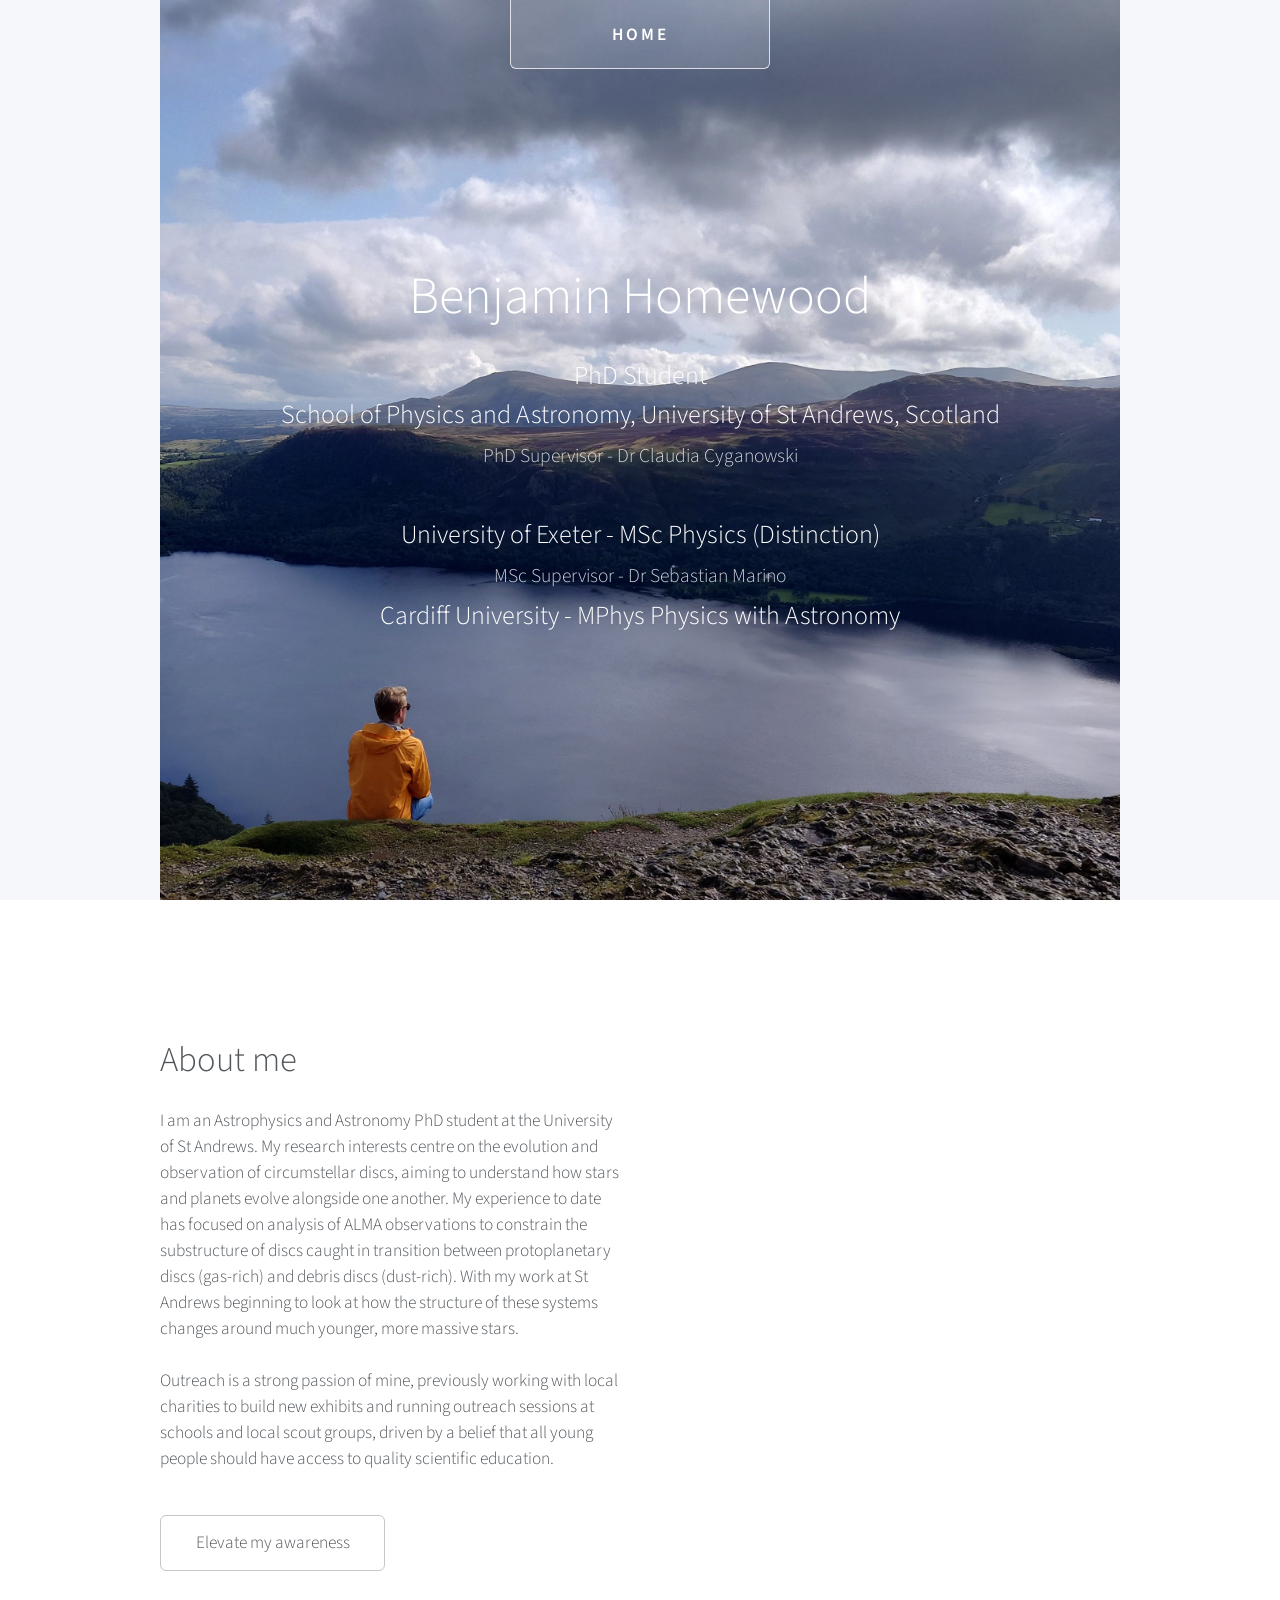
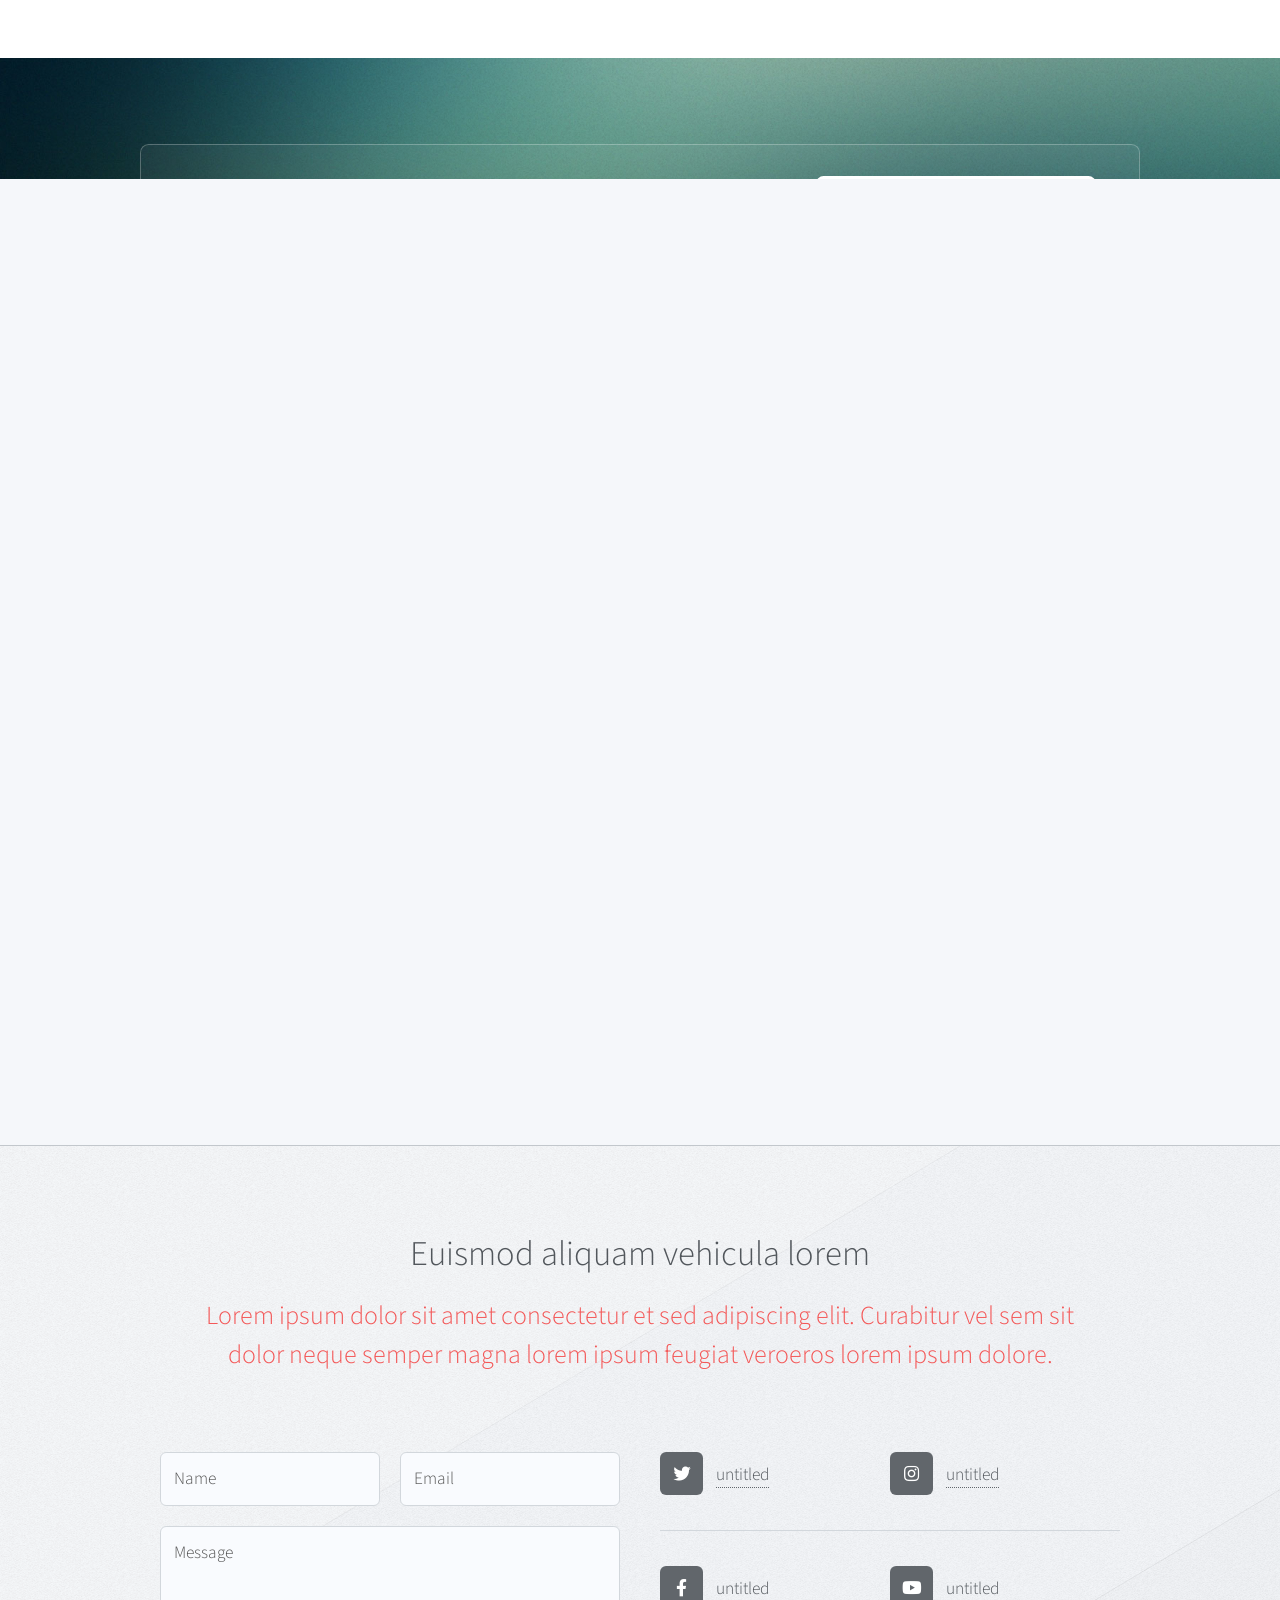
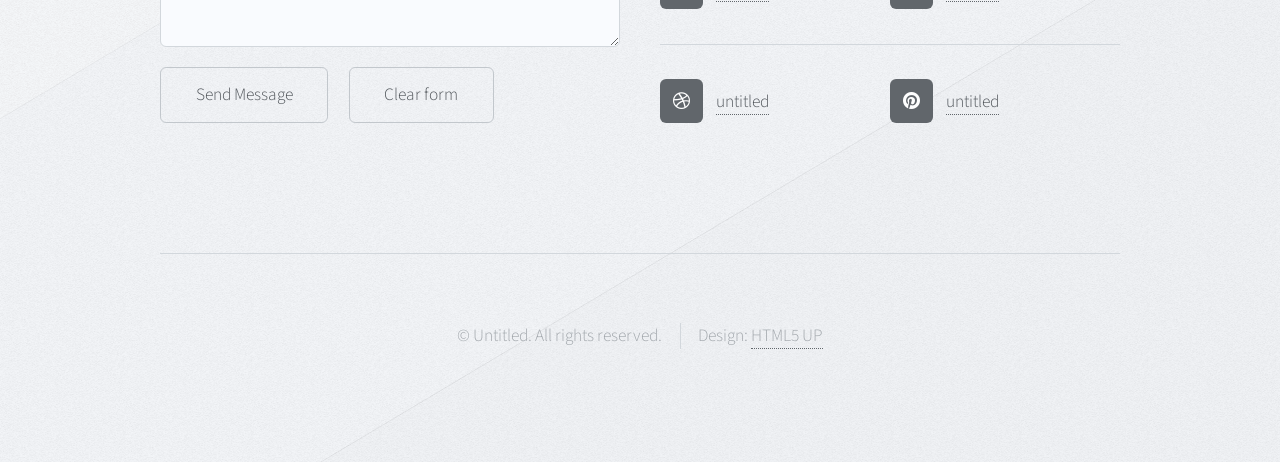
==== commit 02d93a3b: "Update index.html conference photo aditition" ====
--- a/index.html
+++ b/index.html
@@ -112,7 +112,7 @@
 						<div class="row features">
 							<section class="col-4 col-12-narrower feature">
 								<div class="image-wrapper first">
-									<a href="#" class="image featured"><img src="images/.jpg" alt="" /></a>
+									<a href="#" class="image featured"><img src="images/conference_photo.jpg" alt="" /></a>
 								</div>
 								<p>Talk at Disc on the Exe 2026: "Probing the transition from protoplanetary to debris disc"</p>
 							</section>
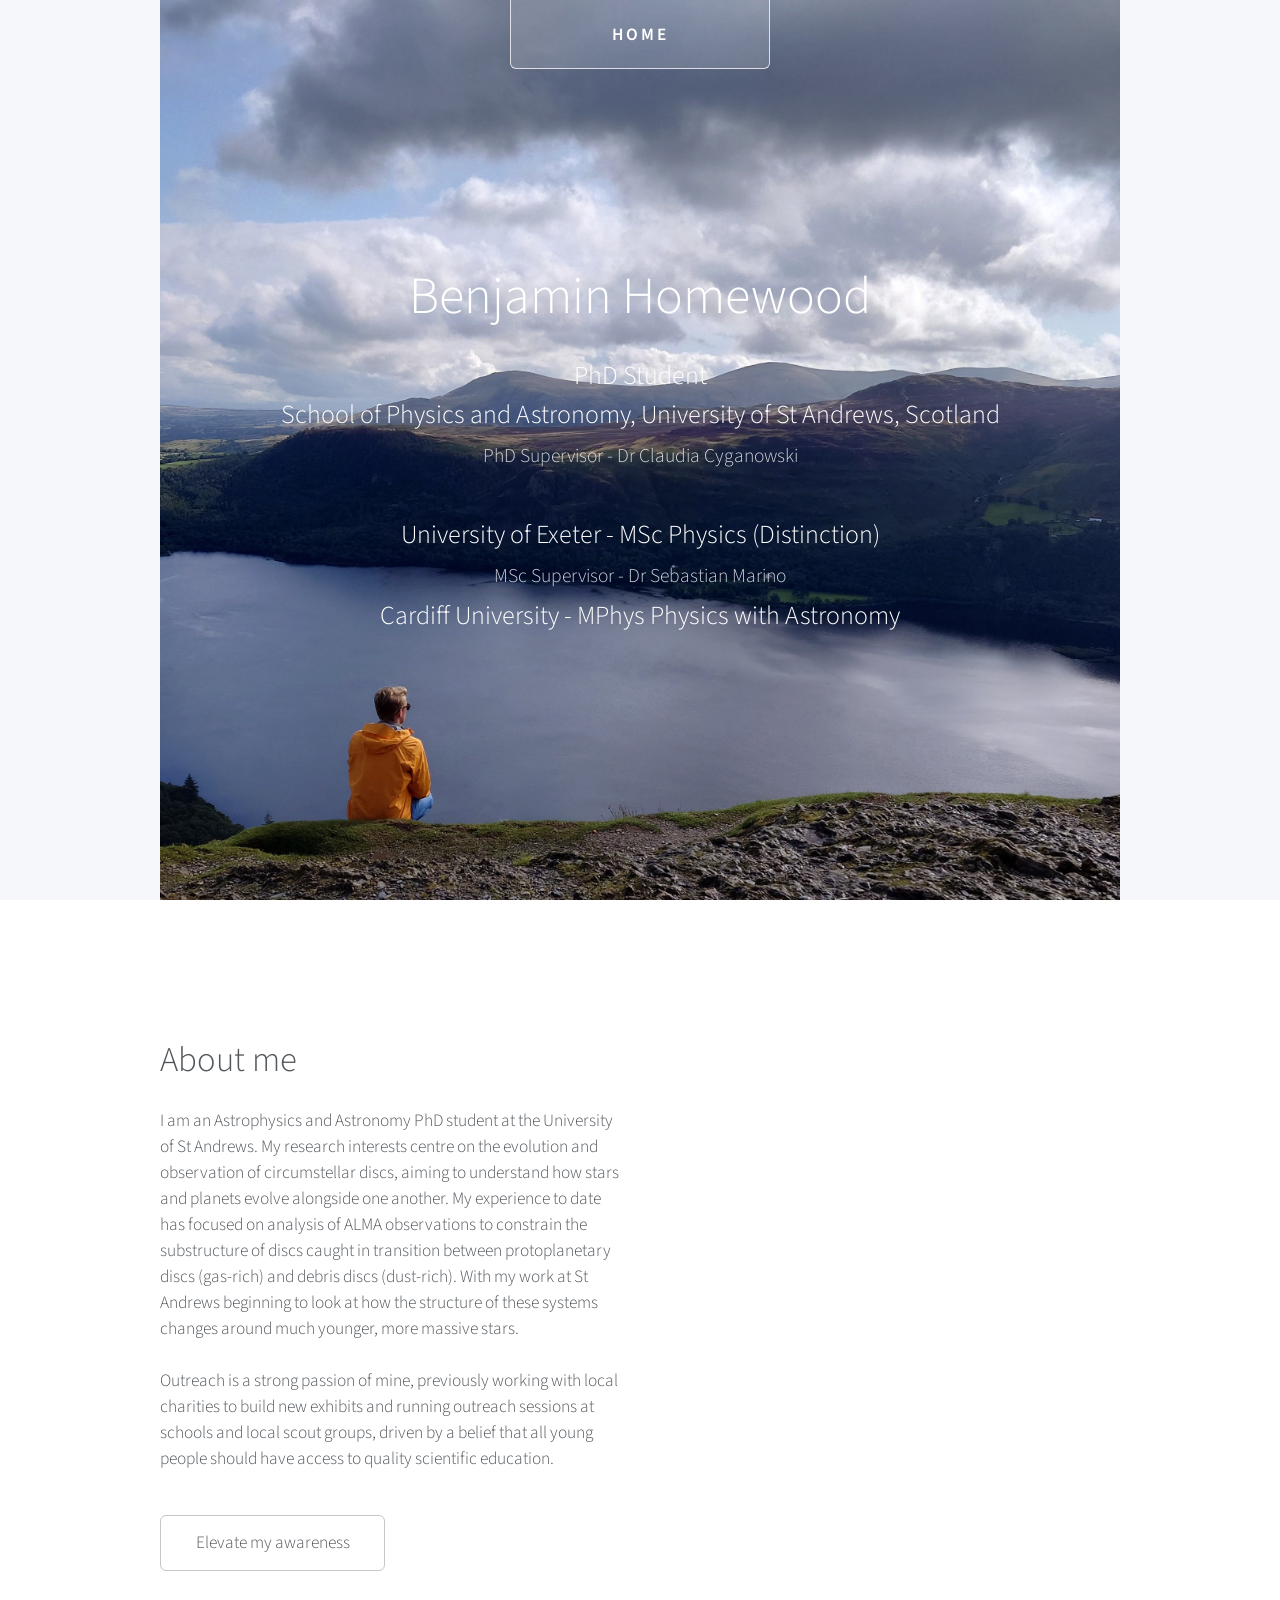
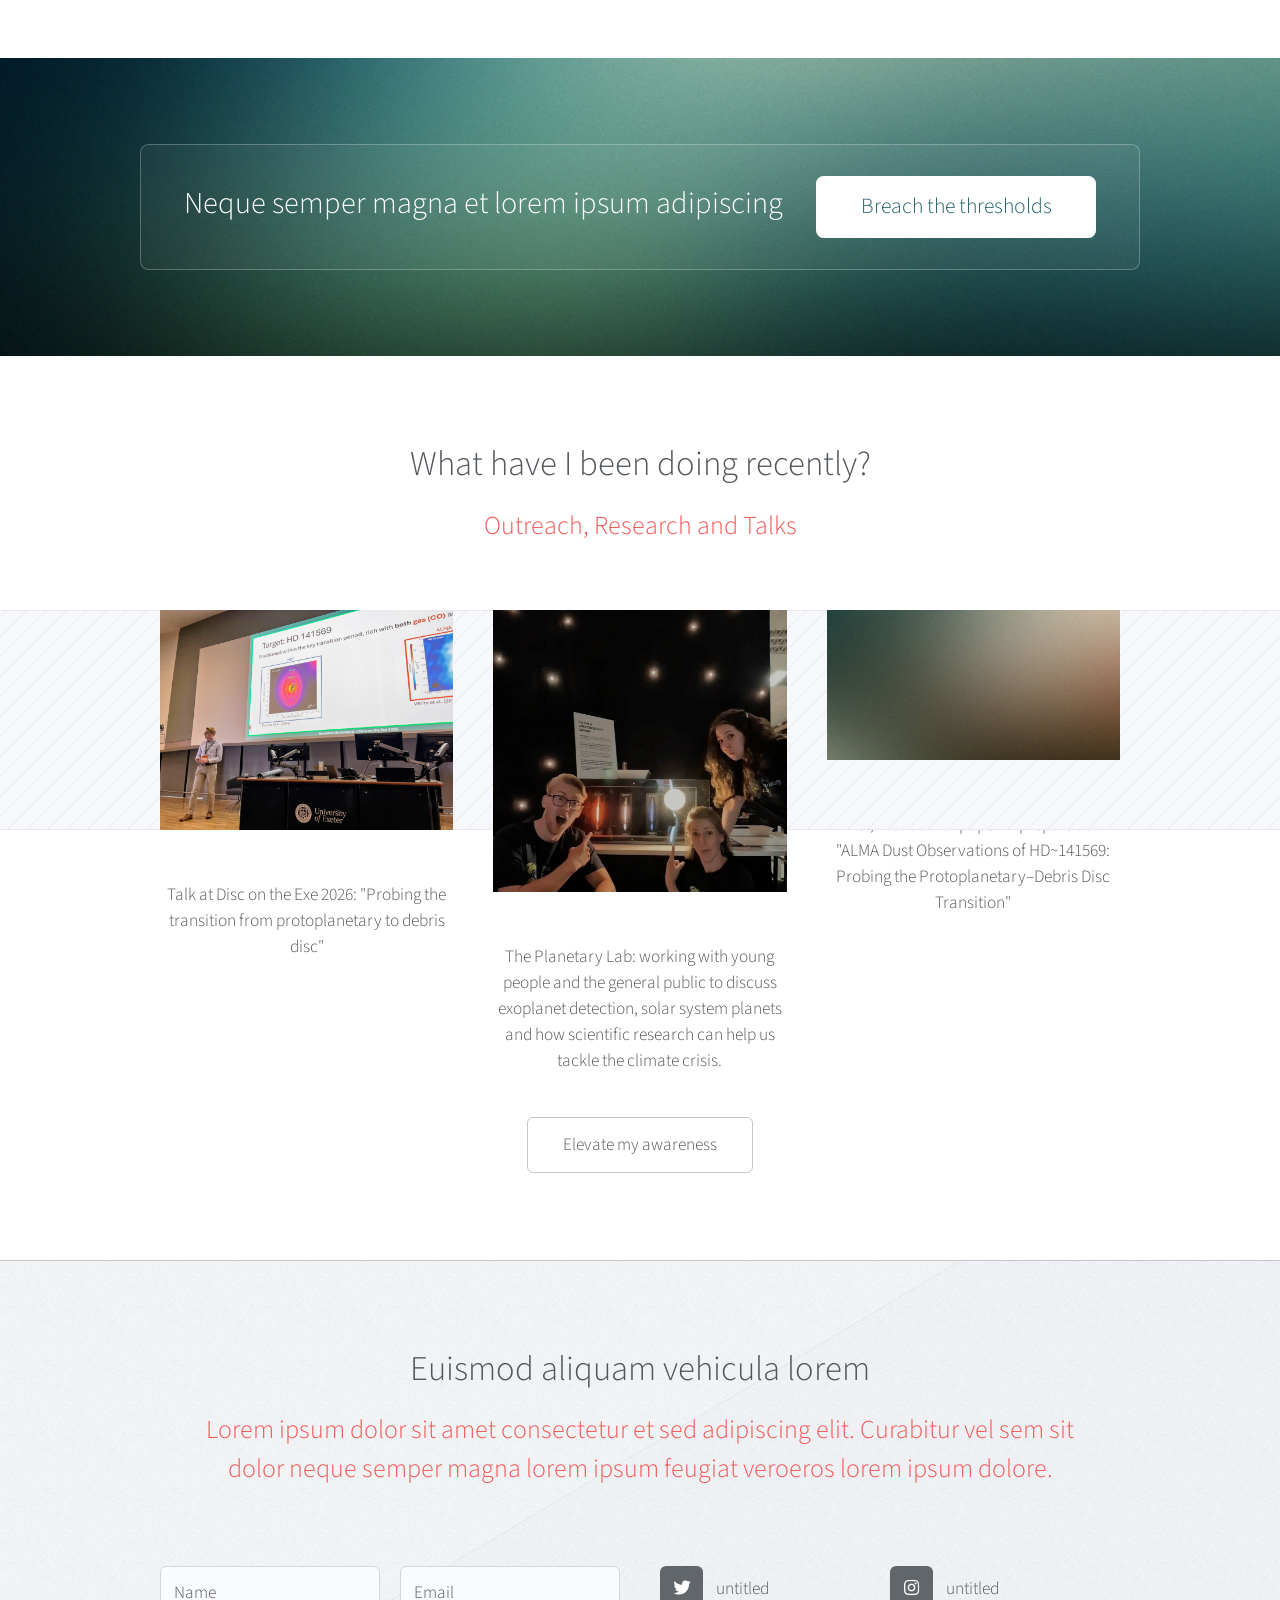
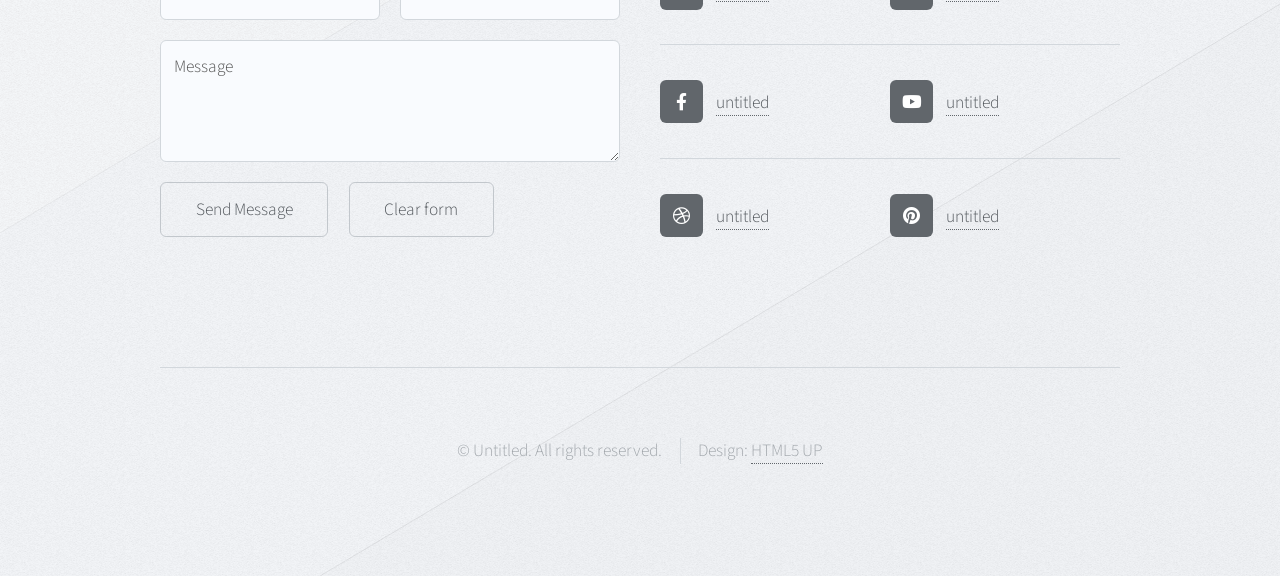
==== commit a3b0b880: "Update index.html adding planetary lab photo" ====
--- a/index.html
+++ b/index.html
@@ -118,7 +118,7 @@
 							</section>
 							<section class="col-4 col-12-narrower feature">
 								<div class="image-wrapper">
-									<a href="#" class="image featured"><img src="images/pic04.jpg" alt="" /></a>
+									<a href="#" class="image featured"><img src="images/planetarylab.jpg" alt="" /></a>
 								</div>
 								<p> The Planetary Lab: working with young people and the general public to discuss exoplanet detection, 
 									solar system planets and how scientific research can help us tackle the climate crisis.</p>
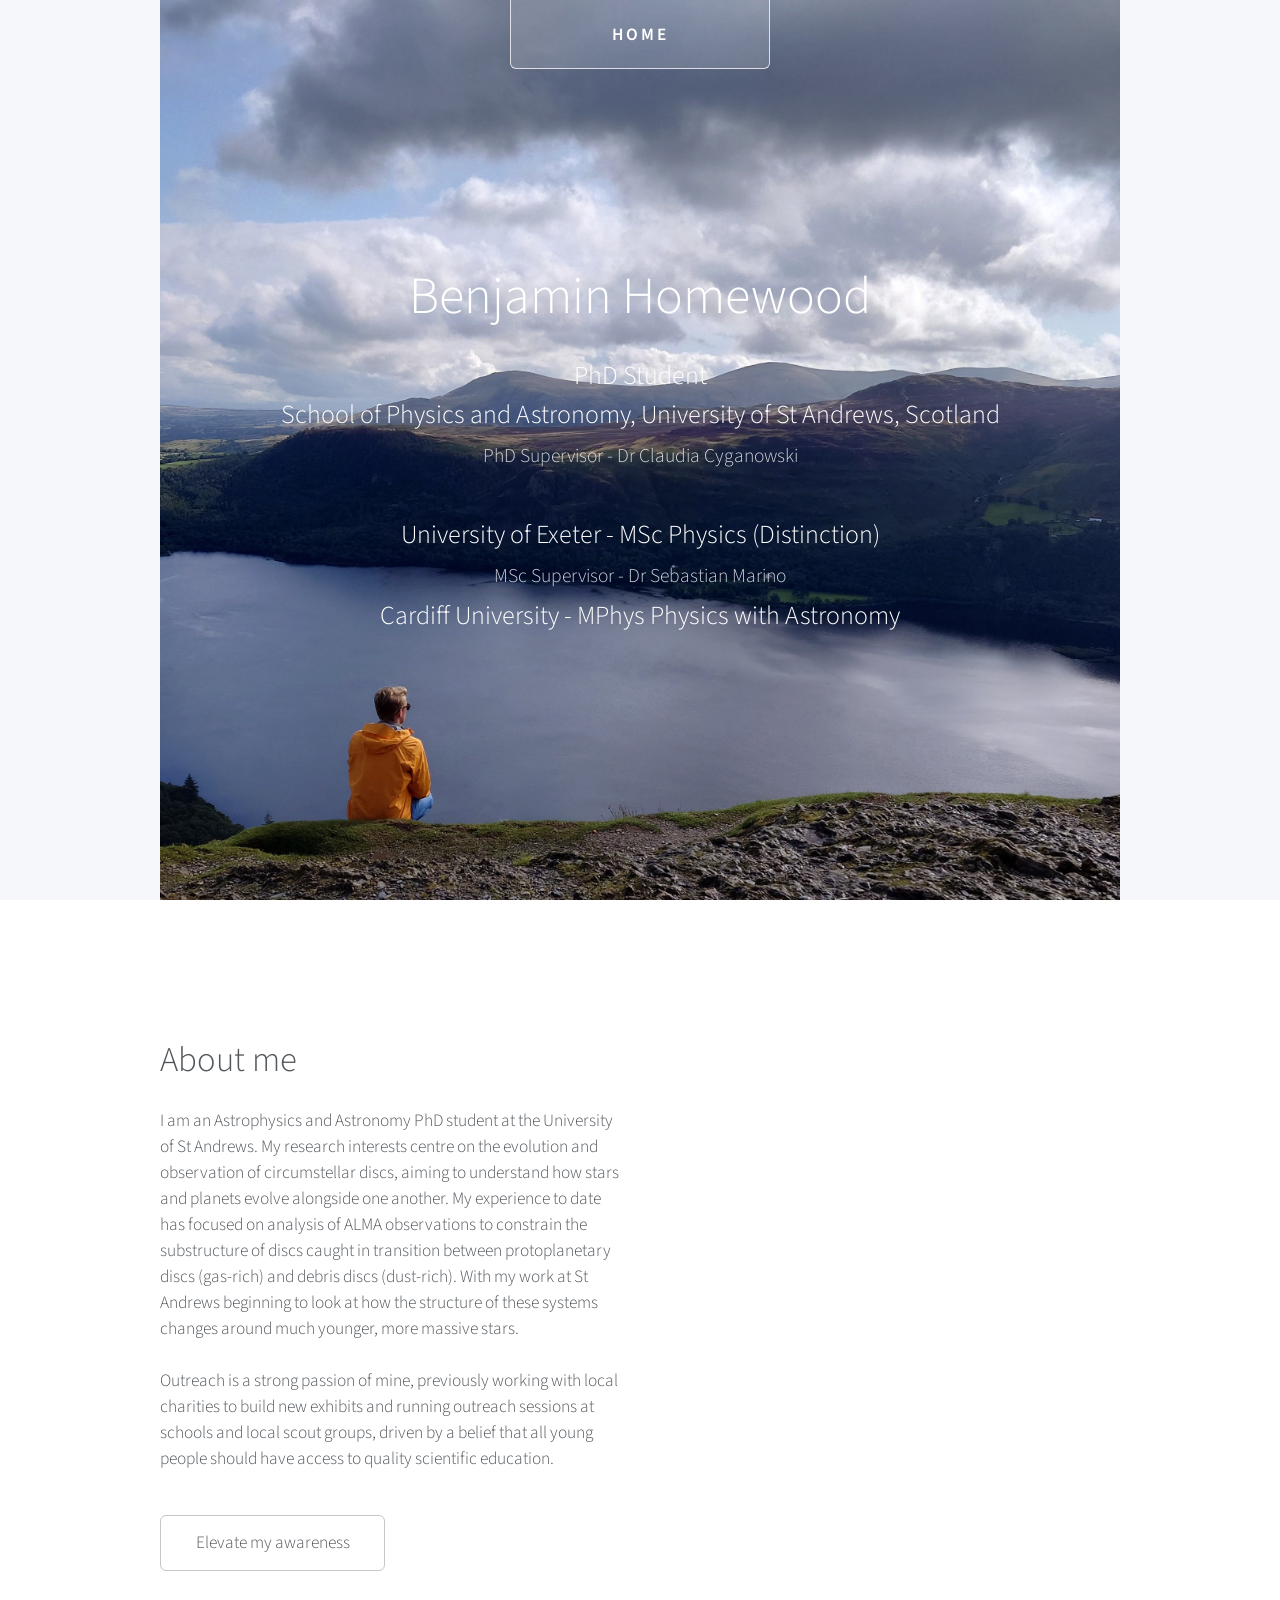
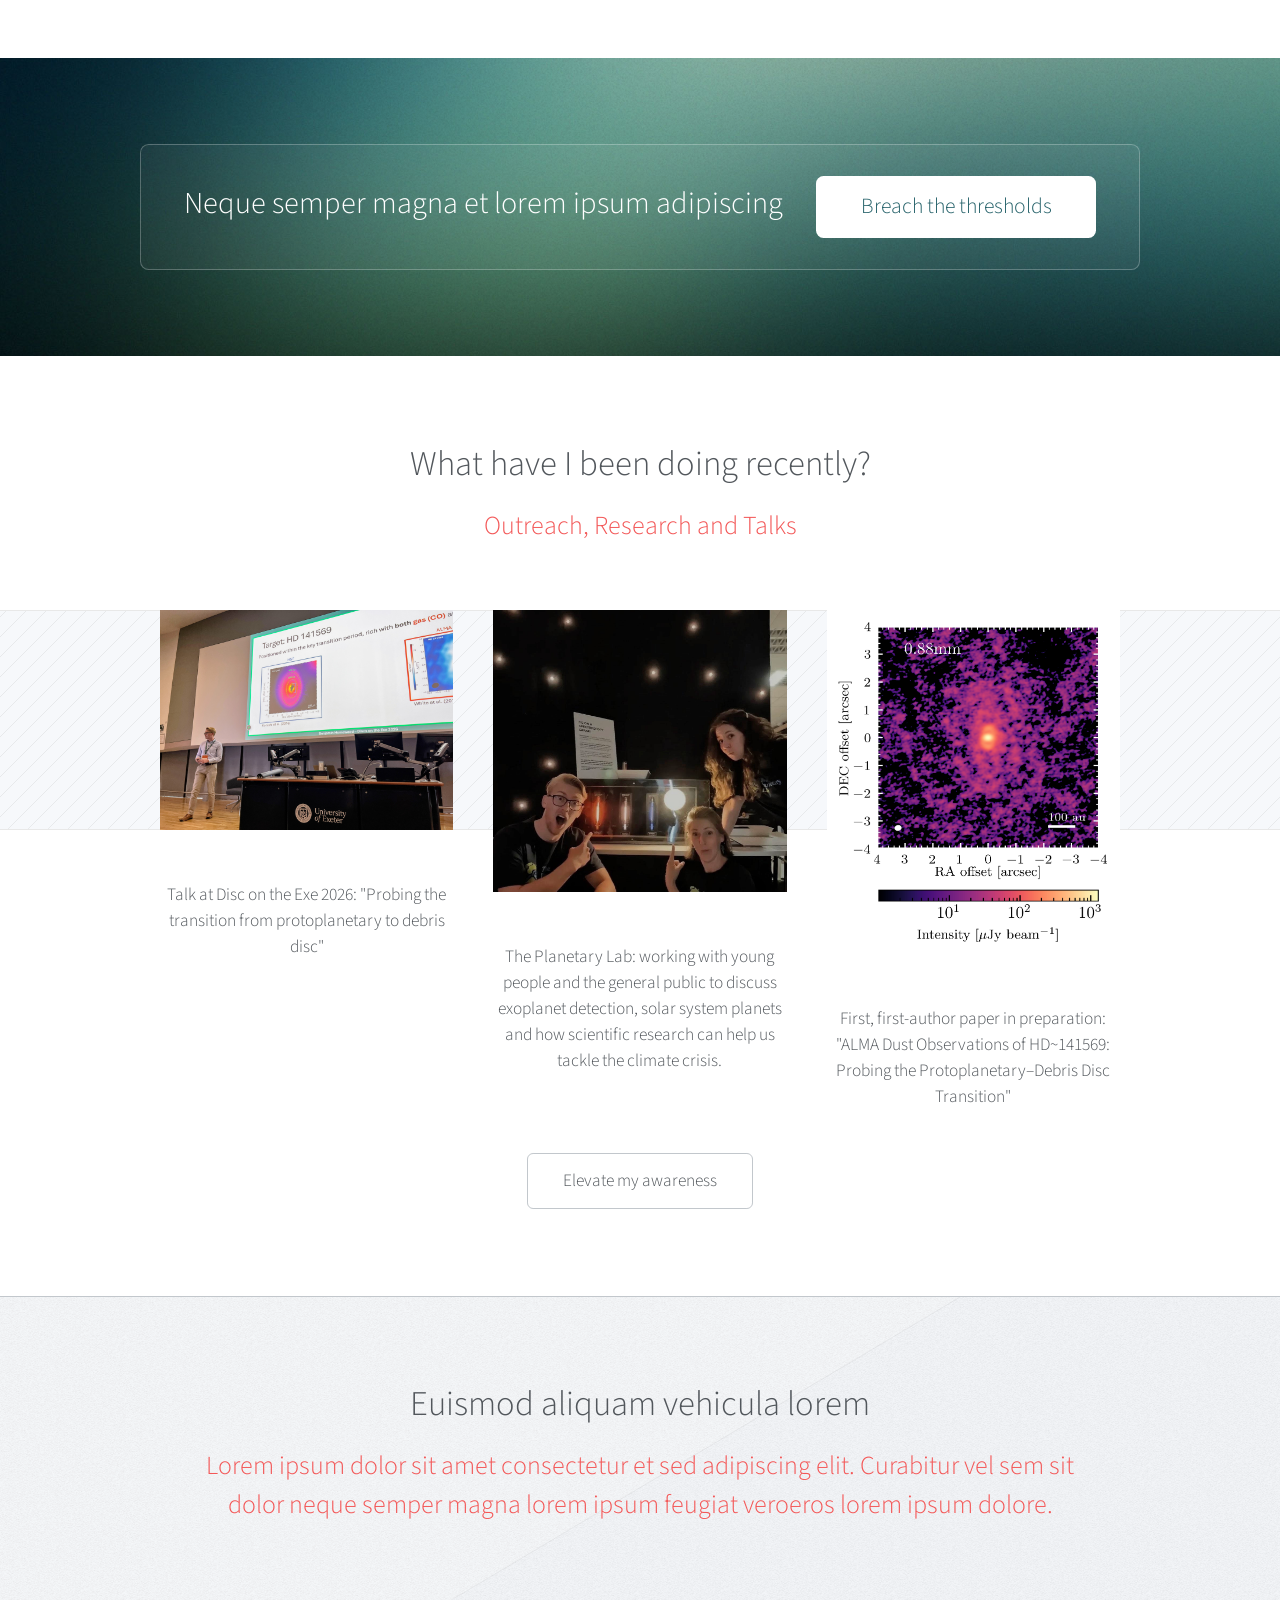
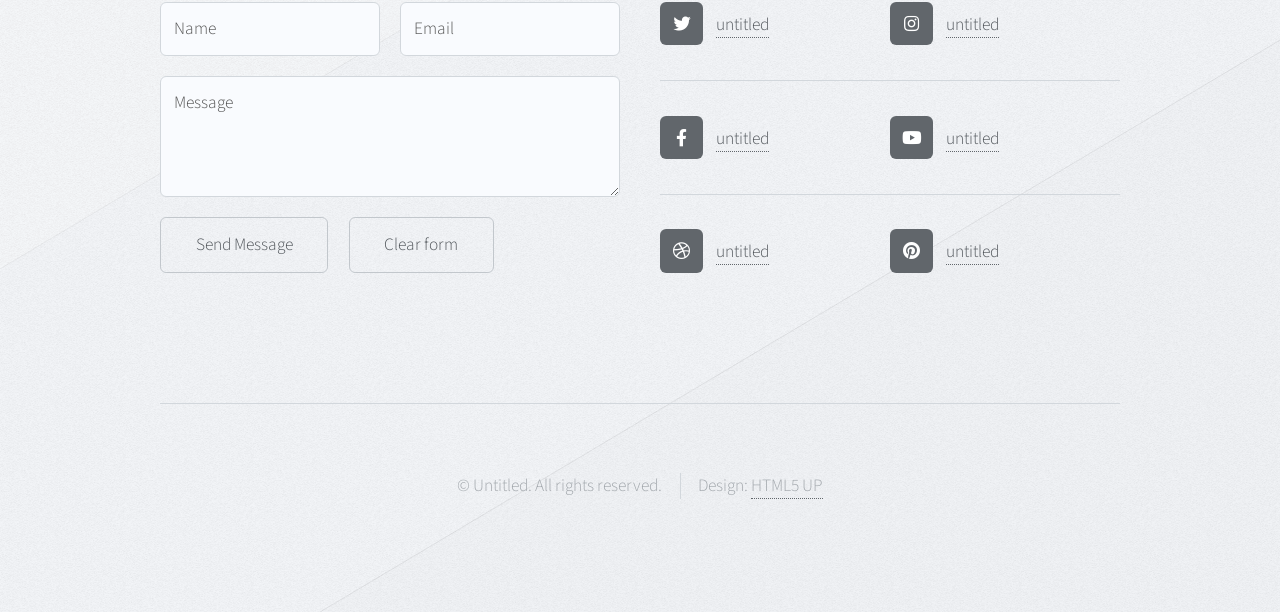
==== commit 754721f3: "Update index.html" ====
--- a/index.html
+++ b/index.html
@@ -125,7 +125,7 @@
 							</section>
 							<section class="col-4 col-12-narrower feature">
 								<div class="image-wrapper">
-									<a href="#" class="image featured"><img src="images/pic05.jpg" alt="" /></a>
+									<a href="#" class="image featured"><img src="images/Ir_rb1_nospw3.png" alt="" /></a>
 								</div>
 								<p>First, first-author paper in preparation: "ALMA Dust Observations of HD~141569: Probing the Protoplanetary–Debris Disc Transition"</p>
 							</section>
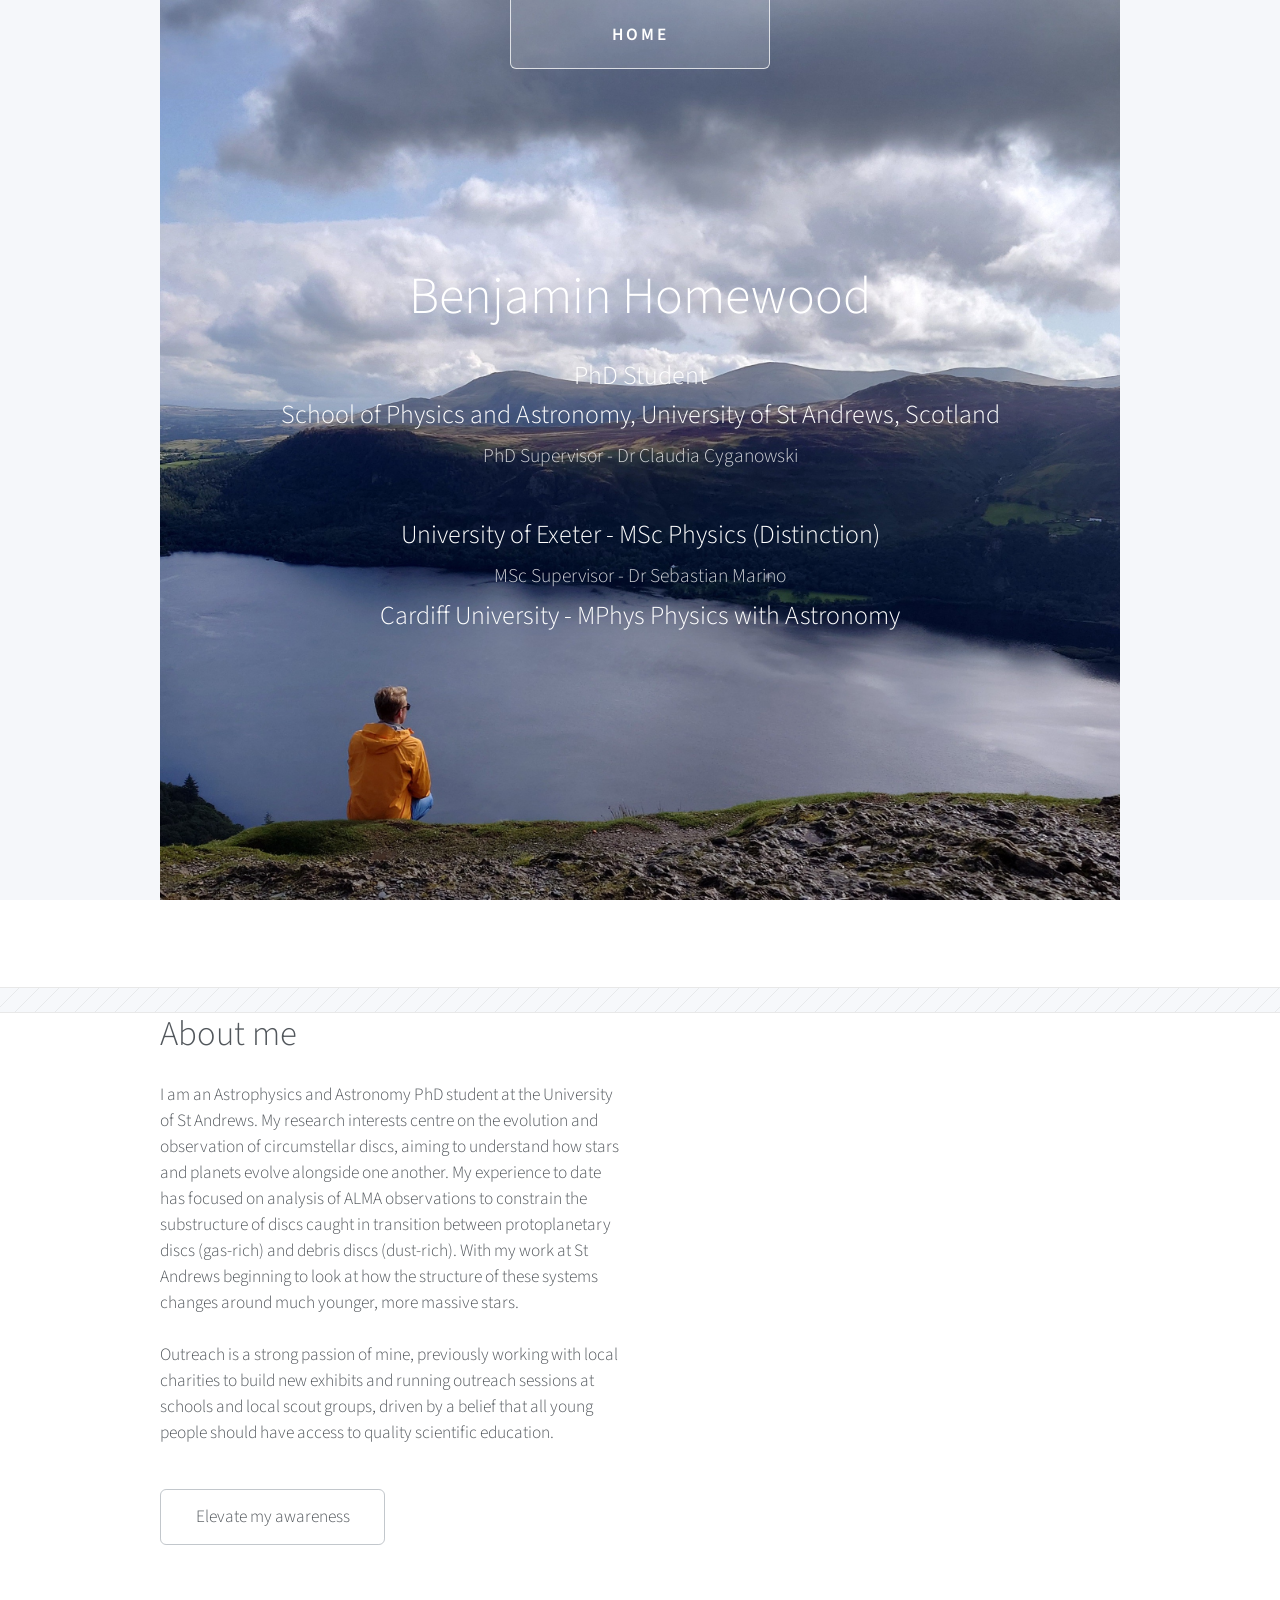
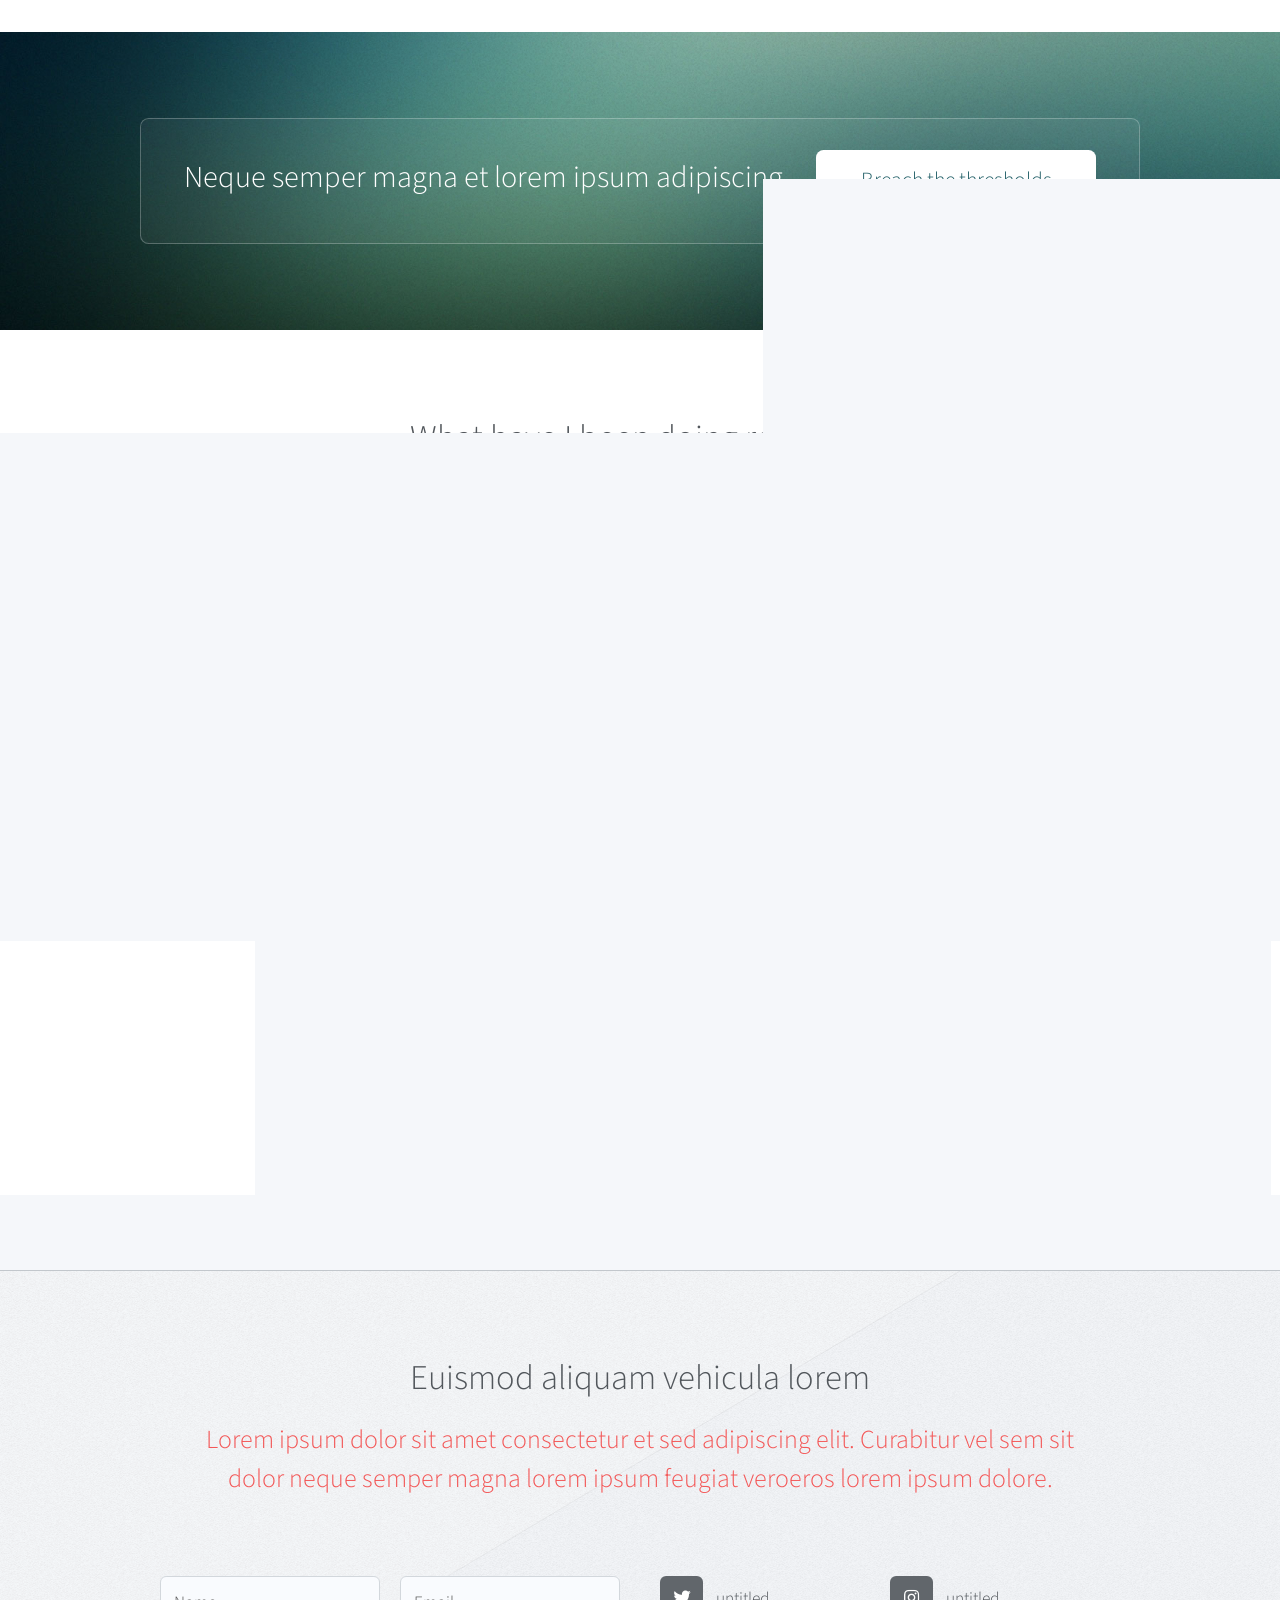
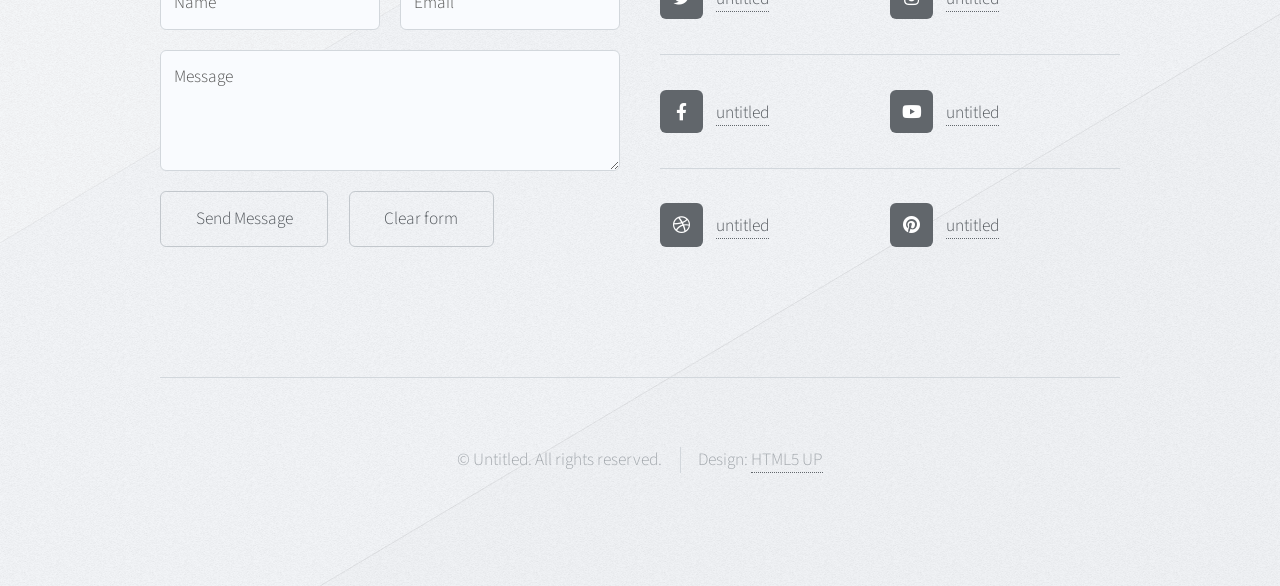
==== commit a0ac7b71: "Update index.html" ====
--- a/index.html
+++ b/index.html
@@ -72,7 +72,7 @@
 						<div class="row">
 							<section class="col-6 col-12-feature">
 								<div class="image-wrapper first">
-									<a href="#" class="image featured first"><img src="images/grad_me.jpg" alt="" /></a>
+									<img src="images/grad_me.jpg" alt="Graduation photo" />
 								</div>
 								<header>
 									<h2>About me</h2>
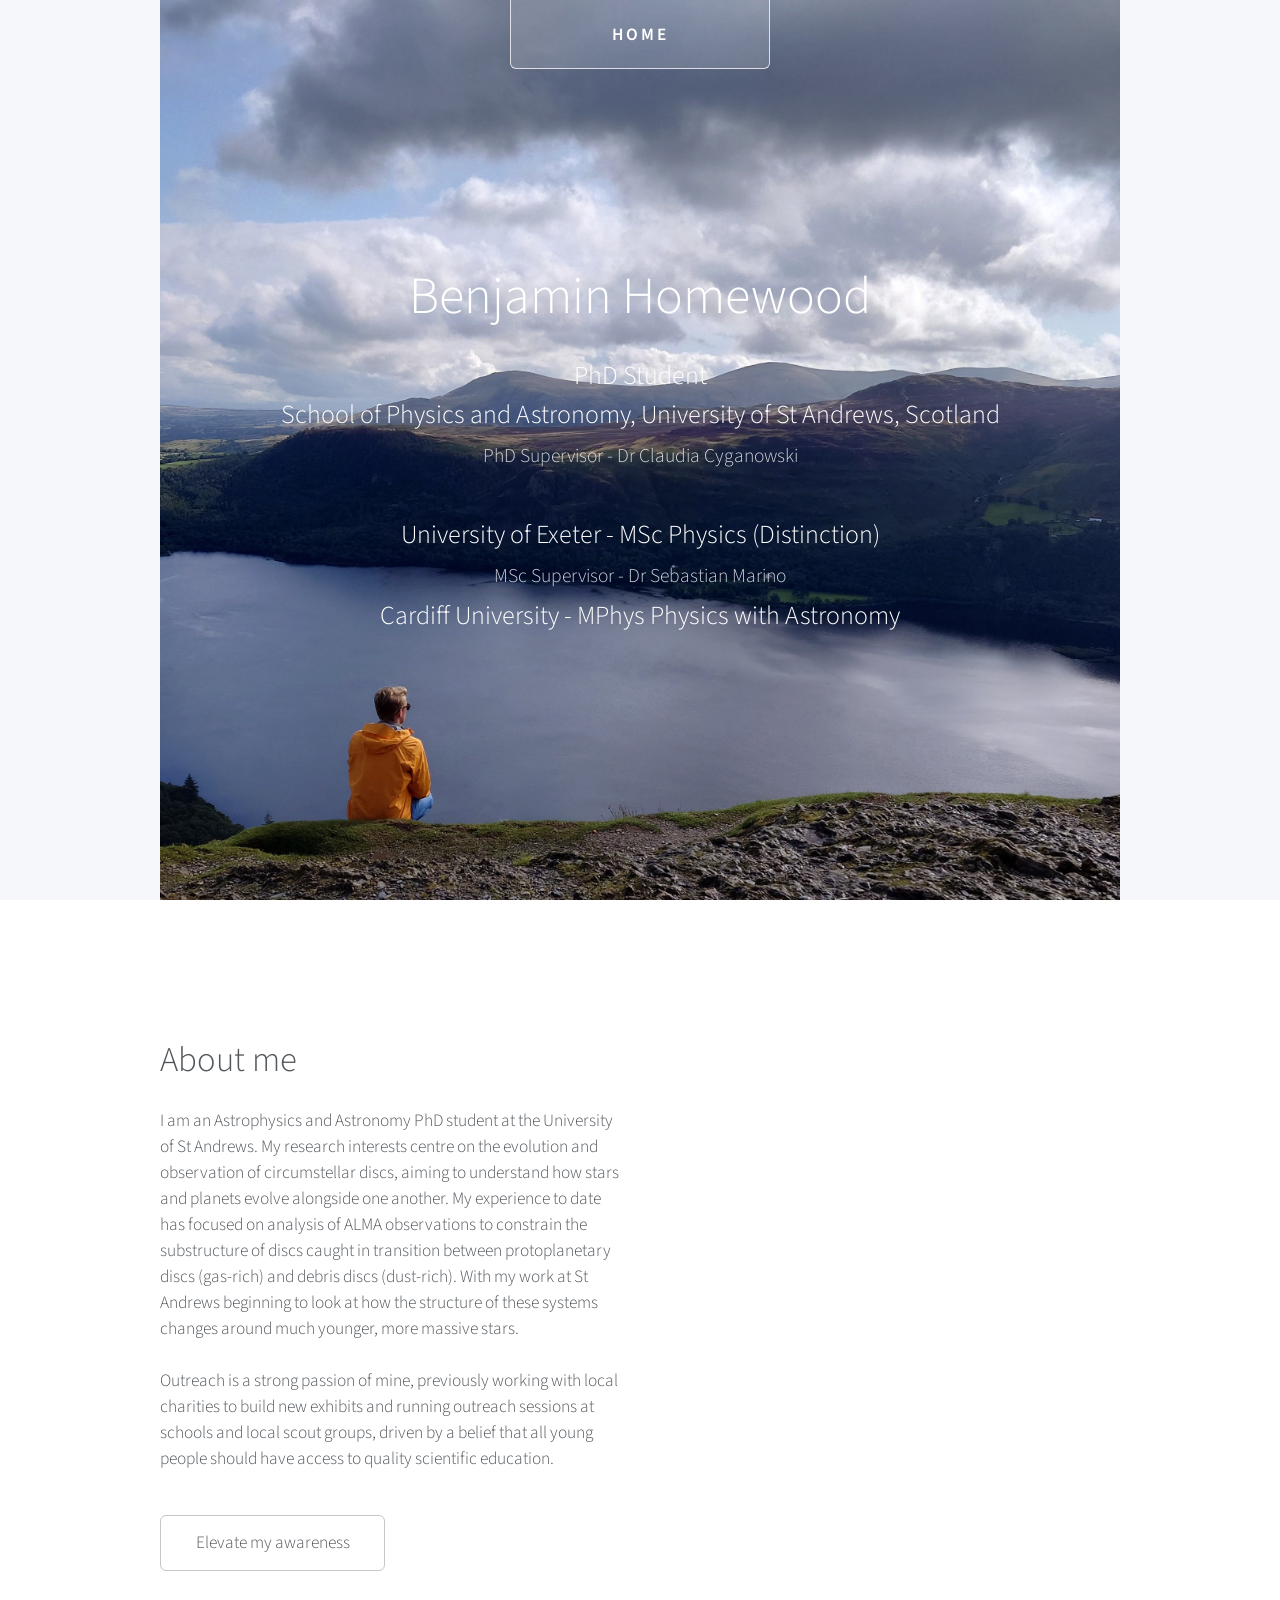
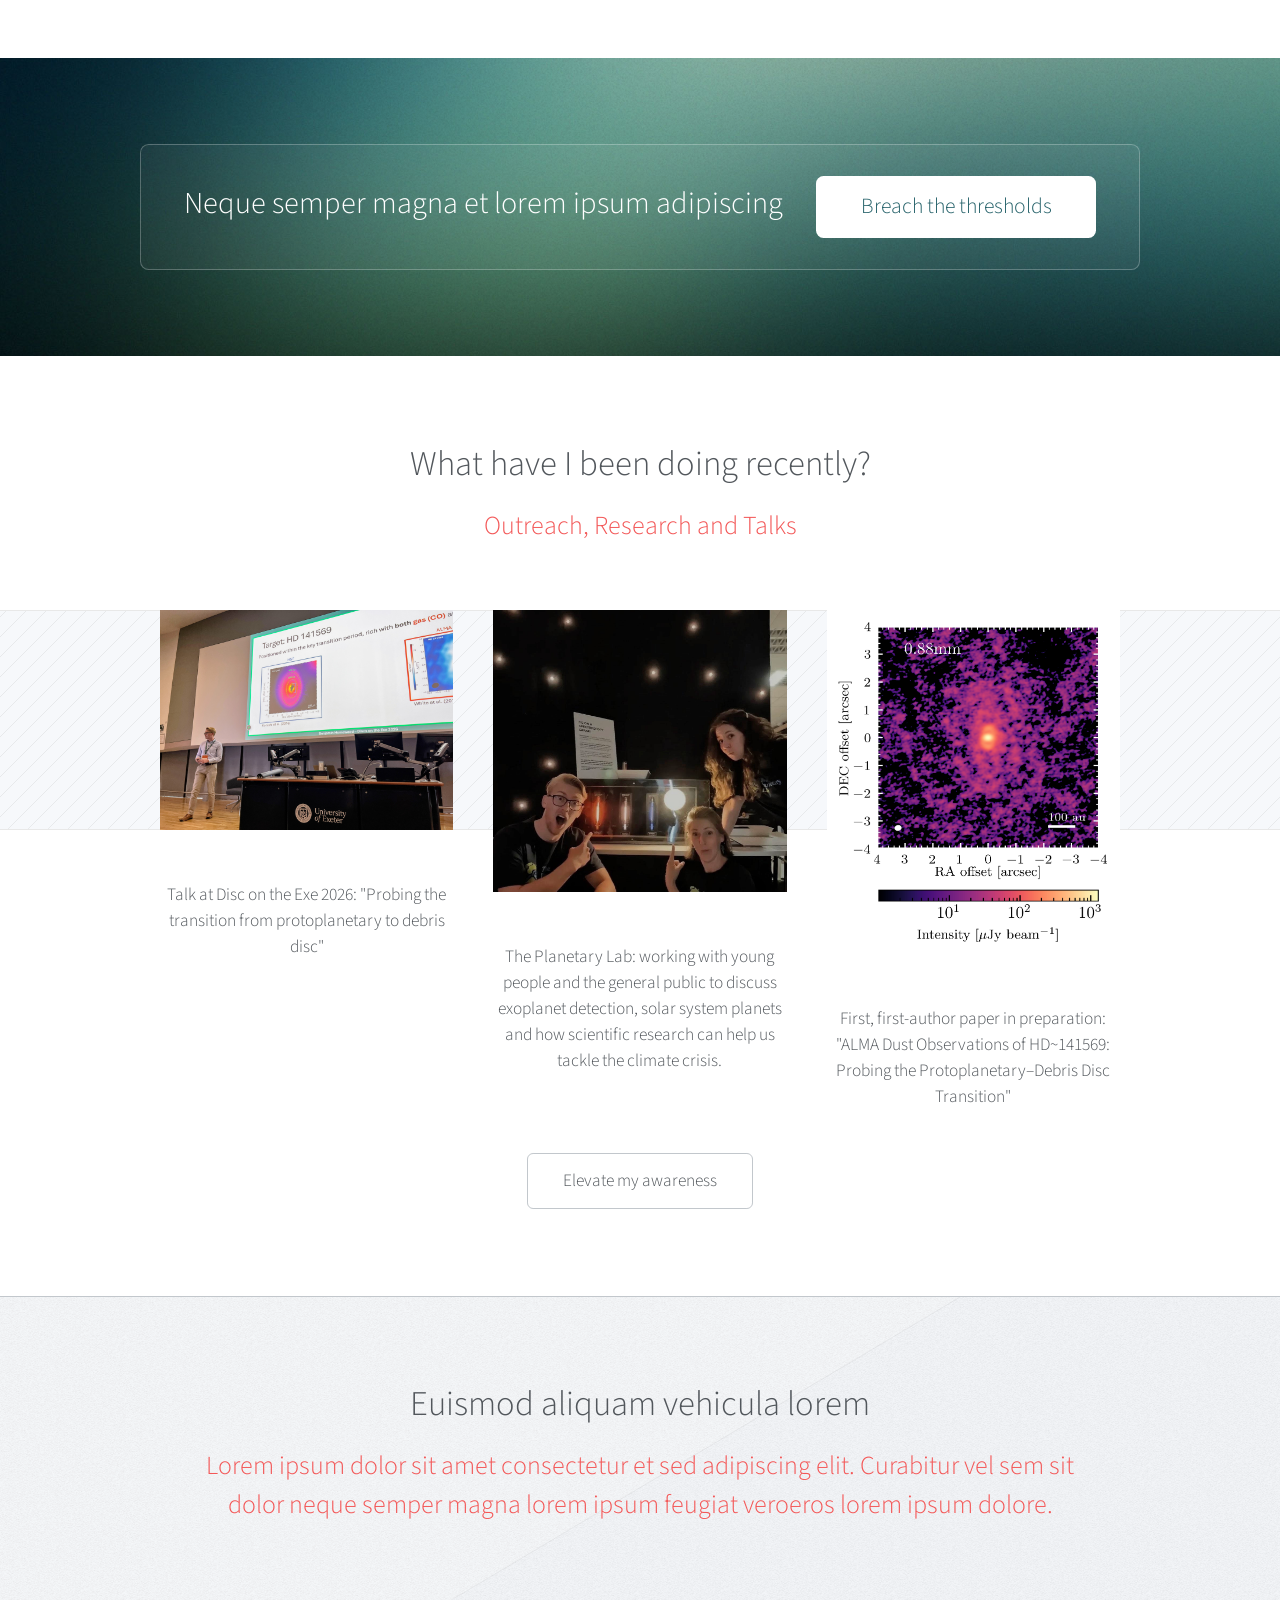
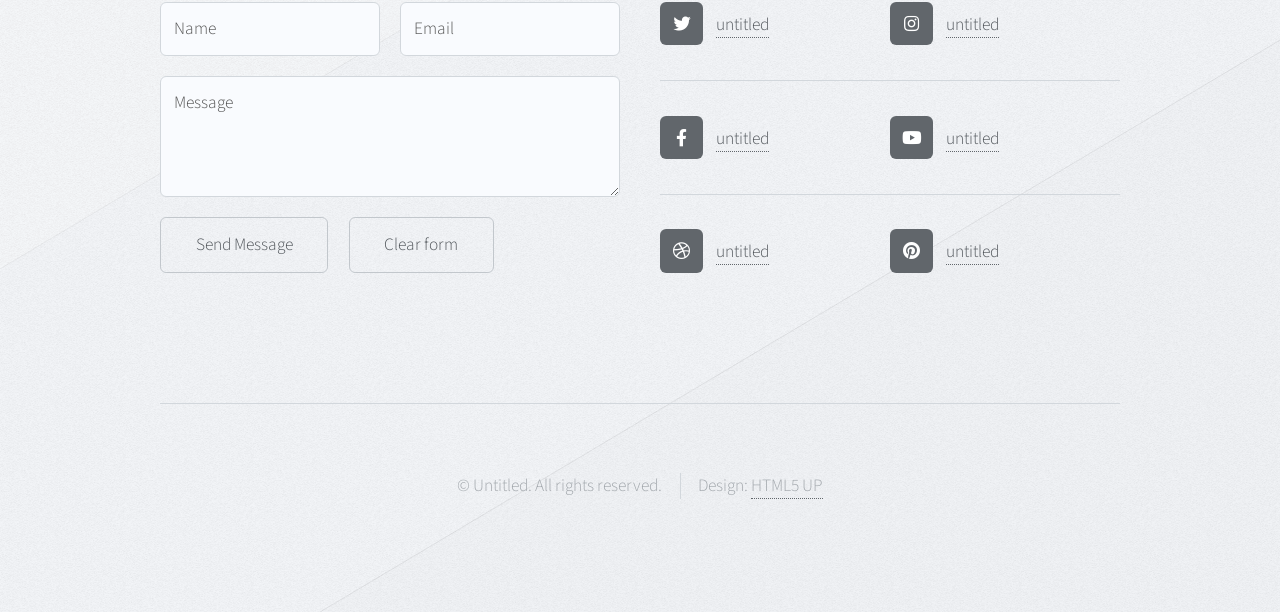
==== commit fc7e9b4f: "Update index.html" ====
--- a/index.html
+++ b/index.html
@@ -72,7 +72,7 @@
 						<div class="row">
 							<section class="col-6 col-12-feature">
 								<div class="image-wrapper first">
-									<img src="images/grad_me.jpg" alt="Graduation photo" />
+								<a href="#" class="image featured first"><img src="images/grad_me.jpg" alt="" /></a>
 								</div>
 								<header>
 									<h2>About me</h2>
